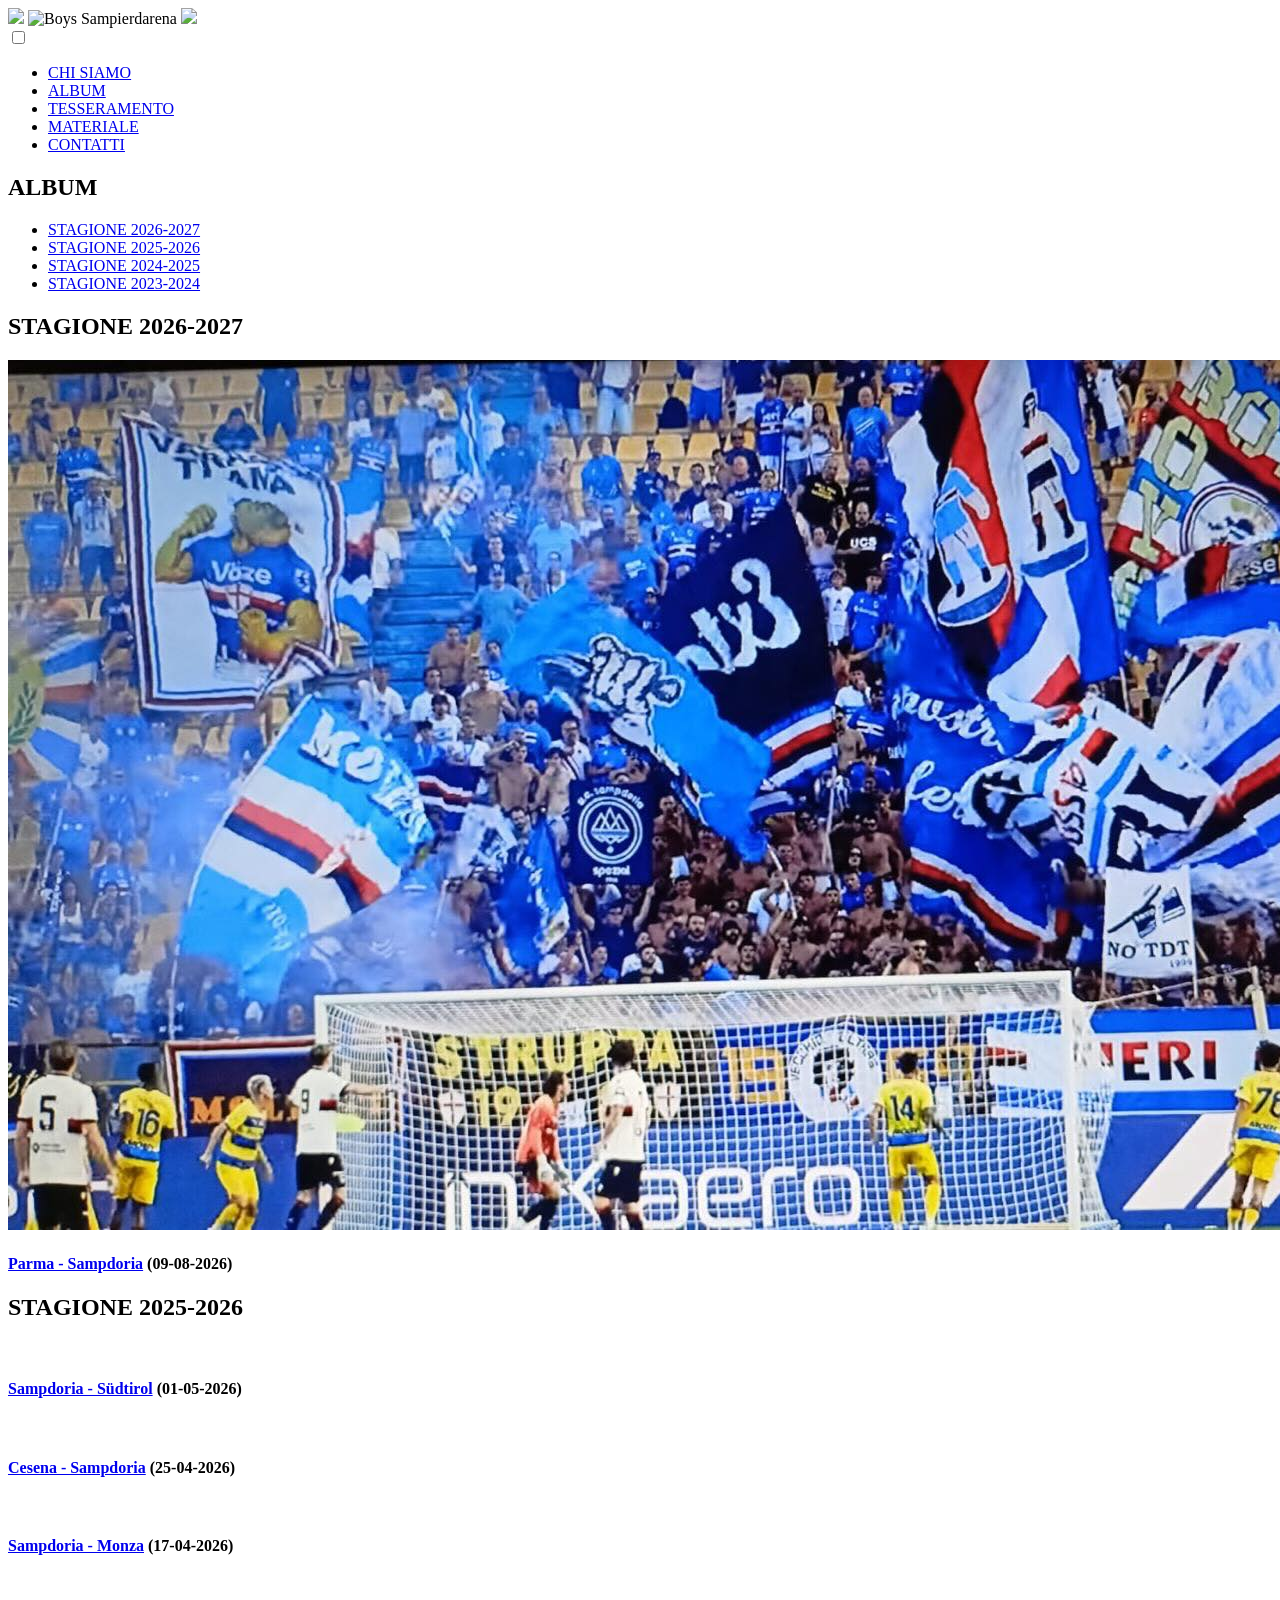
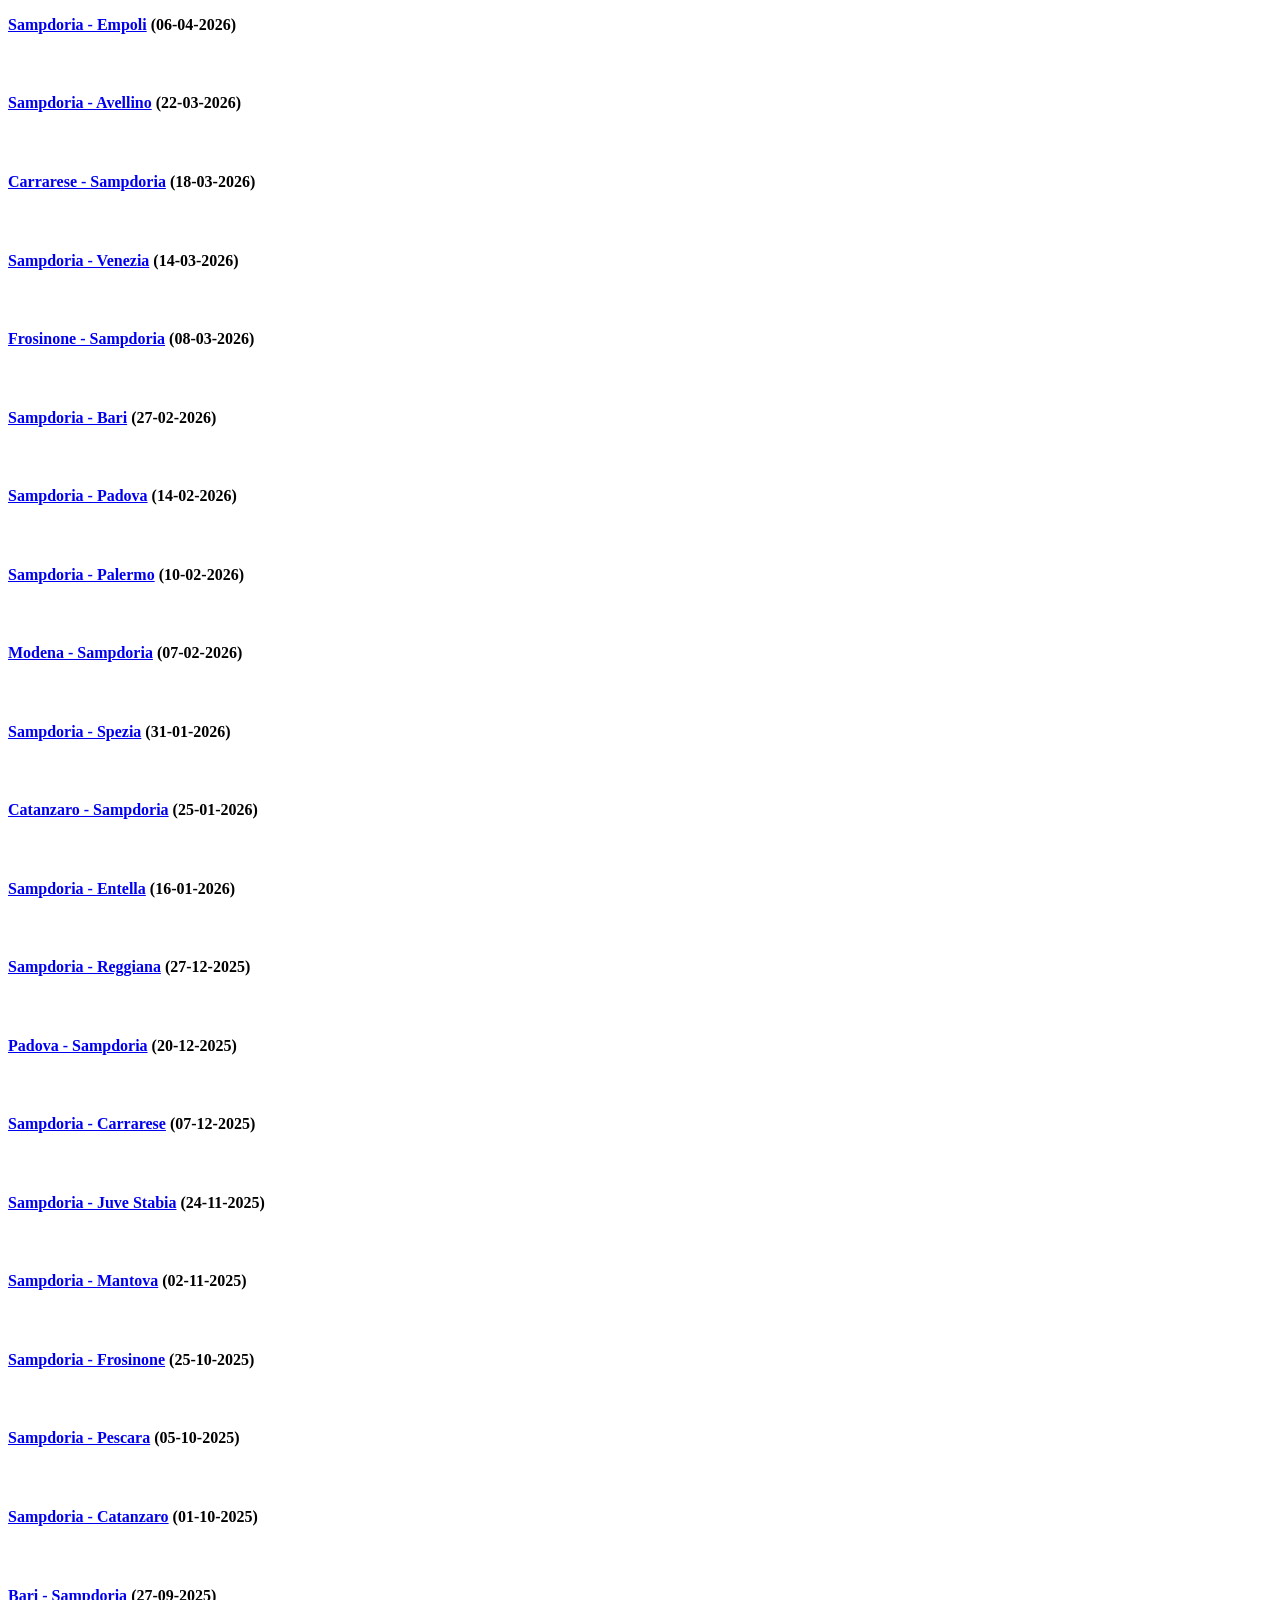
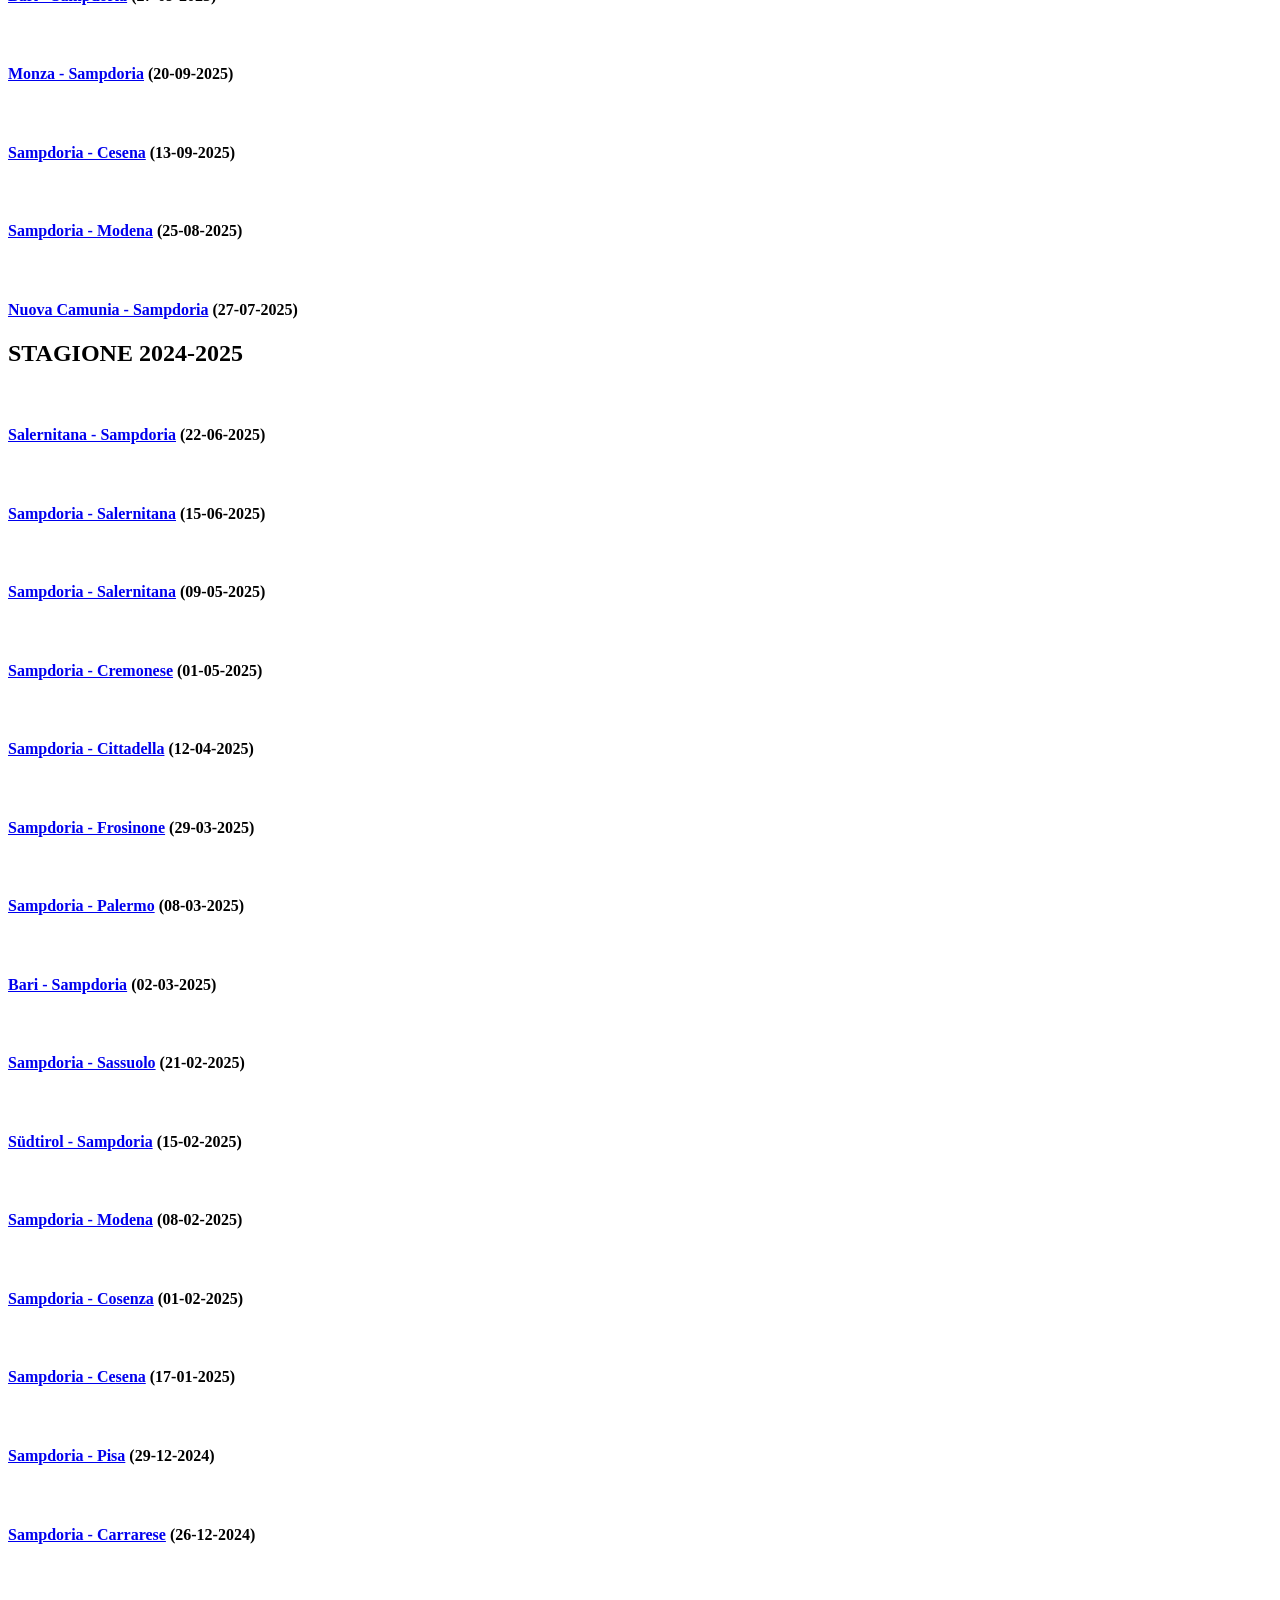
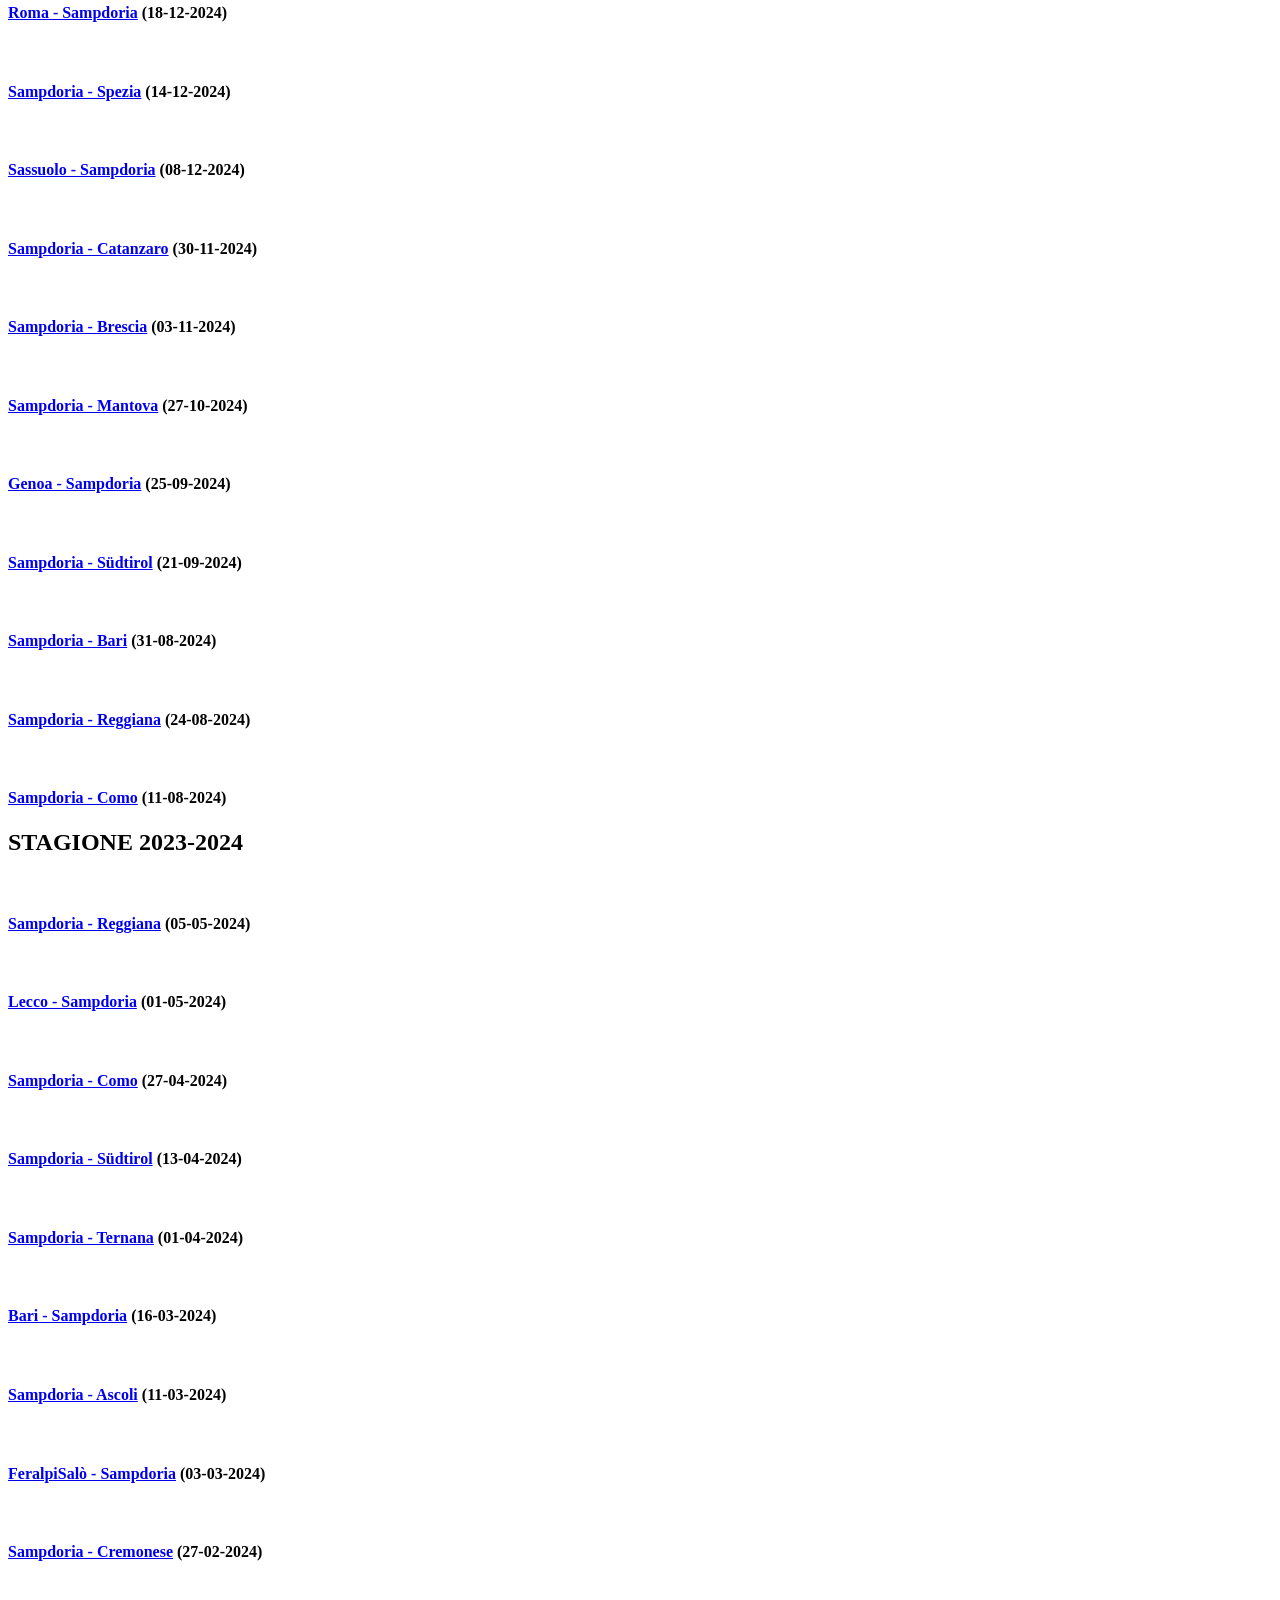
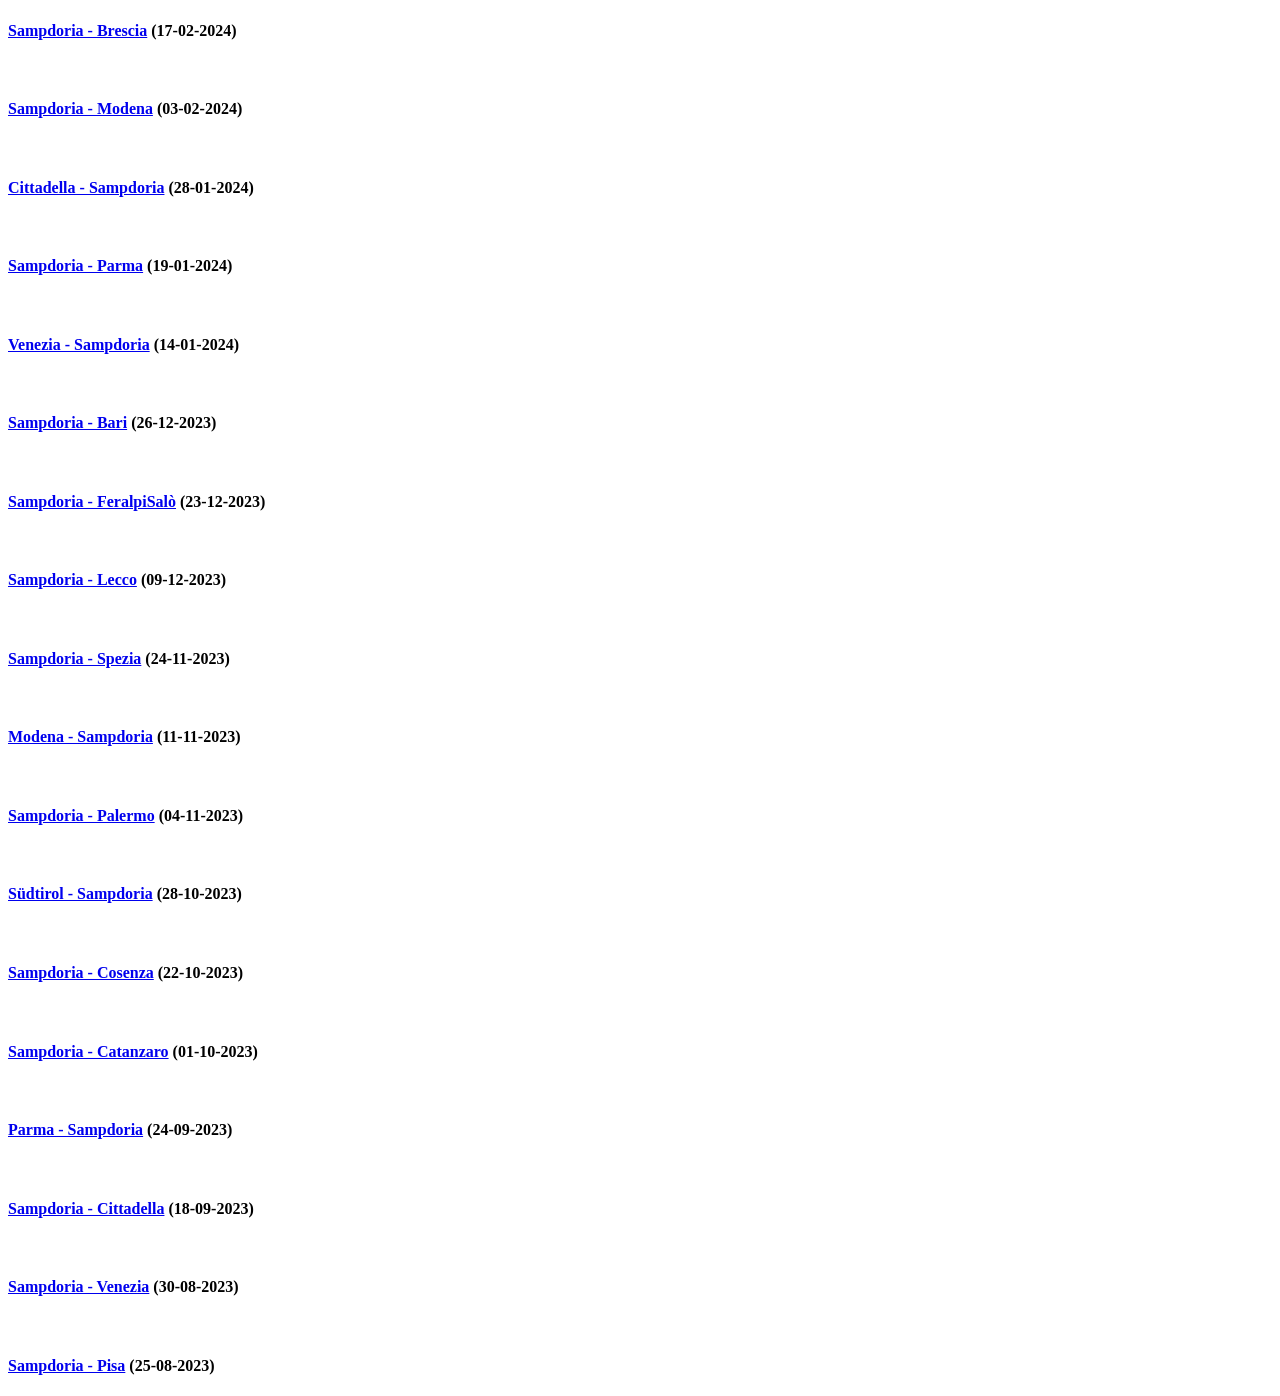
==== album.html @ f3820612 "refactor: caricata la partita del 09-08-2026" ====
<!doctype html>

<html lang="it">
  <head>
    <meta charset="UTF-8" />
    <meta name="viewport" content="width=device-width, initial-scale=1" />
    <link rel="shortcut icon" href="./assets/logo.png" type="image/png" />
    <title>Album - Boys Sampierdarena 2023</title>
    <link rel="stylesheet" href="./stylesheets/common.css" />
    <link rel="stylesheet" href="./stylesheets/album.css" />
    <script
      src="https://kit.fontawesome.com/bed256efa1.js"
      crossorigin="anonymous"
    ></script>
  </head>
  <body>
    <header>
      <img src="./assets/BO.png" />
      <img src="./assets/logo.png" alt="Boys Sampierdarena" />
      <img src="./assets/YS.png" />
    </header>

    <nav>
      <input type="checkbox" id="menu" />
      <label for="menu">
        <i class="fa-solid fa-bars"></i>
        <i class="fa-solid fa-xmark"></i>
      </label>
      <ul>
        <li><a href="index.html">CHI SIAMO</a></li>
        <li><a id="current" href="album.html">ALBUM</a></li>
        <li><a href="tesseramento.html">TESSERAMENTO</a></li>
        <li><a href="materiale.html">MATERIALE</a></li>
        <li><a href="contatti.html">CONTATTI</a></li>
      </ul>
    </nav>

    <section>
      <h1>ALBUM</h1>

      <ul>
        <li><a href="#2026-2027">STAGIONE 2026-2027</a></li>
        <li><a href="#2025-2026">STAGIONE 2025-2026</a></li>
        <li><a href="#2024-2025">STAGIONE 2024-2025</a></li>
        <li><a href="#2023-2024">STAGIONE 2023-2024</a></li>
      </ul>

      <div class="container" id="2026-2027">
        <h2>STAGIONE 2026-2027</h2>
        <div class="gallery">
          <div class="box">
            <a
              href="./assets/album/2026-2027/09-08-2026.jpg"
              rel="noopener noreferrer"
              target="_blank"
              ><img alt="" src="./assets/album/2026-2027/09-08-2026.jpg"
            /></a>
            <h4>
              <a
                href="https://www.instagram.com/p/Db5fG16izh3/"
                rel="noopener noreferrer"
                target="_blank"
                >Parma - Sampdoria</a
              >
              (09-08-2026)
            </h4>
          </div>
        </div>
      </div>

      <div class="container" id="2025-2026">
        <h2>STAGIONE 2025-2026</h2>
        <div class="gallery">
          <div class="box">
            <a
              href="./assets/album/2025-2026/01-05-2026.jpg"
              rel="noopener noreferrer"
              target="_blank"
              ><img alt="" src="./assets/album/2025-2026/01-05-2026.jpg"
            /></a>
            <h4>
              <a
                href="https://www.instagram.com/p/DX4DARHgk_I/?img_index=1"
                rel="noopener noreferrer"
                target="_blank"
                >Sampdoria - Südtirol</a
              >
              (01-05-2026)
            </h4>
          </div>
          <div class="box">
            <a
              href="./assets/album/2025-2026/25-04-2026.jpg"
              rel="noopener noreferrer"
              target="_blank"
              ><img alt="" src="./assets/album/2025-2026/25-04-2026.jpg"
            /></a>
            <h4>
              <a
                href="https://www.instagram.com/p/DXoyjrggnIL/?img_index=1"
                rel="noopener noreferrer"
                target="_blank"
                >Cesena - Sampdoria</a
              >
              (25-04-2026)
            </h4>
          </div>
          <div class="box">
            <a
              href="./assets/album/2025-2026/17-04-2026.jpg"
              rel="noopener noreferrer"
              target="_blank"
              ><img alt="" src="./assets/album/2025-2026/17-04-2026.jpg"
            /></a>
            <h4>
              <a
                href="https://www.instagram.com/p/DXZOJ0Tgh-U/"
                rel="noopener noreferrer"
                target="_blank"
                >Sampdoria - Monza</a
              >
              (17-04-2026)
            </h4>
          </div>
          <div class="box">
            <a
              href="./assets/album/2025-2026/06-04-2026.jpg"
              rel="noopener noreferrer"
              target="_blank"
              ><img alt="" src="./assets/album/2025-2026/06-04-2026.jpg"
            /></a>
            <h4>
              <a
                href="https://www.instagram.com/p/DW6haxwgsd3/?img_index=3"
                rel="noopener noreferrer"
                target="_blank"
                >Sampdoria - Empoli</a
              >
              (06-04-2026)
            </h4>
          </div>
          <div class="box">
            <a
              href="./assets/album/2025-2026/22-03-2026.jpg"
              rel="noopener noreferrer"
              target="_blank"
              ><img alt="" src="./assets/album/2025-2026/22-03-2026.jpg"
            /></a>
            <h4>
              <a
                href="https://www.instagram.com/p/DWZtNm_Ah8B/?img_index=4"
                rel="noopener noreferrer"
                target="_blank"
                >Sampdoria - Avellino</a
              >
              (22-03-2026)
            </h4>
          </div>
          <div class="box">
            <a
              href="./assets/album/2025-2026/18-03-2026.jpg"
              rel="noopener noreferrer"
              target="_blank"
              ><img alt="" src="./assets/album/2025-2026/18-03-2026.jpg"
            /></a>
            <h4>
              <a
                href="https://www.instagram.com/p/DWQwd-CAov1/"
                rel="noopener noreferrer"
                target="_blank"
                >Carrarese - Sampdoria</a
              >
              (18-03-2026)
            </h4>
          </div>
          <div class="box">
            <a
              href="./assets/album/2025-2026/14-03-2026.jpg"
              rel="noopener noreferrer"
              target="_blank"
              ><img alt="" src="./assets/album/2025-2026/14-03-2026.jpg"
            /></a>
            <h4>
              <a
                href="https://www.instagram.com/p/DWB4t0qAl-I/?img_index=2"
                rel="noopener noreferrer"
                target="_blank"
                >Sampdoria - Venezia</a
              >
              (14-03-2026)
            </h4>
          </div>
          <div class="box">
            <a
              href="./assets/album/2025-2026/08-03-2026.jpg"
              rel="noopener noreferrer"
              target="_blank"
              ><img alt="" src="./assets/album/2025-2026/08-03-2026.jpg"
            /></a>
            <h4>
              <a
                href="https://www.instagram.com/boys_sampierdarena/p/DVt4U-4Amx6/"
                rel="noopener noreferrer"
                target="_blank"
                >Frosinone - Sampdoria</a
              >
              (08-03-2026)
            </h4>
          </div>
          <div class="box">
            <a
              href="./assets/album/2025-2026/27-02-2026.jpg"
              rel="noopener noreferrer"
              target="_blank"
              ><img alt="" src="./assets/album/2025-2026/27-02-2026.jpg"
            /></a>
            <h4>
              <a
                href="https://www.instagram.com/boys_sampierdarena/p/DVds1H8ghVH/"
                rel="noopener noreferrer"
                target="_blank"
                >Sampdoria - Bari</a
              >
              (27-02-2026)
            </h4>
          </div>
          <div class="box">
            <a
              href="./assets/album/2025-2026/14-02-2026.jpg"
              rel="noopener noreferrer"
              target="_blank"
              ><img alt="" src="./assets/album/2025-2026/14-02-2026.jpg"
            /></a>
            <h4>
              <a
                href="https://www.instagram.com/p/DU236M0glsM/?img_index=4"
                rel="noopener noreferrer"
                target="_blank"
                >Sampdoria - Padova</a
              >
              (14-02-2026)
            </h4>
          </div>
          <div class="box">
            <a
              href="./assets/album/2025-2026/10-02-2026.jpg"
              rel="noopener noreferrer"
              target="_blank"
              ><img alt="" src="./assets/album/2025-2026/10-02-2026.jpg"
            /></a>
            <h4>
              <a
                href="https://www.instagram.com/p/DU0Y7YBAnmj/"
                rel="noopener noreferrer"
                target="_blank"
                >Sampdoria - Palermo</a
              >
              (10-02-2026)
            </h4>
          </div>
          <div class="box">
            <a
              href="./assets/album/2025-2026/07-02-2026.jpg"
              rel="noopener noreferrer"
              target="_blank"
              ><img alt="" src="./assets/album/2025-2026/07-02-2026.jpg"
            /></a>
            <h4>
              <a
                href="https://www.instagram.com/p/DUif71OAr27/?img_index=1"
                rel="noopener noreferrer"
                target="_blank"
                >Modena - Sampdoria</a
              >
              (07-02-2026)
            </h4>
          </div>
          <div class="box">
            <a
              href="./assets/album/2025-2026/31-01-2026.jpg"
              rel="noopener noreferrer"
              target="_blank"
              ><img alt="" src="./assets/album/2025-2026/31-01-2026.jpg"
            /></a>
            <h4>
              <a
                href="https://www.instagram.com/p/DUSnFEggqdf/?img_index=1"
                rel="noopener noreferrer"
                target="_blank"
                >Sampdoria - Spezia</a
              >
              (31-01-2026)
            </h4>
          </div>
          <div class="box">
            <a
              href="./assets/album/2025-2026/25-01-2026.jpg"
              rel="noopener noreferrer"
              target="_blank"
              ><img alt="" src="./assets/album/2025-2026/25-01-2026.jpg"
            /></a>
            <h4>
              <a
                href="https://www.instagram.com/p/DUDKRQFApPq/?img_index=2"
                rel="noopener noreferrer"
                target="_blank"
                >Catanzaro - Sampdoria</a
              >
              (25-01-2026)
            </h4>
          </div>
          <div class="box">
            <a
              href="./assets/album/2025-2026/16-01-2026.jpg"
              rel="noopener noreferrer"
              target="_blank"
              ><img alt="" src="./assets/album/2025-2026/16-01-2026.jpg"
            /></a>
            <h4>
              <a
                href="https://www.instagram.com/p/DT0Oqw_AtYJ/?img_index=1"
                rel="noopener noreferrer"
                target="_blank"
                >Sampdoria - Entella</a
              >
              (16-01-2026)
            </h4>
          </div>
          <div class="box">
            <a
              href="./assets/album/2025-2026/27-12-2025.jpg"
              rel="noopener noreferrer"
              target="_blank"
              ><img alt="" src="./assets/album/2025-2026/27-12-2025.jpg"
            /></a>
            <h4>
              <a
                href="https://www.instagram.com/p/DSz1Bdhgv2-/?img_index=3"
                rel="noopener noreferrer"
                target="_blank"
                >Sampdoria - Reggiana</a
              >
              (27-12-2025)
            </h4>
          </div>
          <div class="box">
            <a
              href="./assets/album/2025-2026/20-12-2025.jpg"
              rel="noopener noreferrer"
              target="_blank"
              ><img alt="" src="./assets/album/2025-2026/20-12-2025.jpg"
            /></a>
            <h4>
              <a
                href="https://www.instagram.com/p/DSk-rguApQw/?img_index=1"
                rel="noopener noreferrer"
                target="_blank"
                >Padova - Sampdoria</a
              >
              (20-12-2025)
            </h4>
          </div>
          <div class="box">
            <a
              href="./assets/album/2025-2026/07-12-2025.jpg"
              rel="noopener noreferrer"
              target="_blank"
              ><img alt="" src="./assets/album/2025-2026/07-12-2025.jpg"
            /></a>
            <h4>
              <a
                href="https://www.instagram.com/p/DSFfqR6AtgH/?img_index=3"
                rel="noopener noreferrer"
                target="_blank"
                >Sampdoria - Carrarese</a
              >
              (07-12-2025)
            </h4>
          </div>
          <div class="box">
            <a
              href="./assets/album/2025-2026/24-11-2025.jpg"
              rel="noopener noreferrer"
              target="_blank"
              ><img alt="" src="./assets/album/2025-2026/24-11-2025.jpg"
            /></a>
            <h4>
              <a
                href="https://www.instagram.com/p/DRiMuH2As_6/?img_index=1"
                rel="noopener noreferrer"
                target="_blank"
                >Sampdoria - Juve Stabia</a
              >
              (24-11-2025)
            </h4>
          </div>
          <div class="box">
            <a
              href="./assets/album/2025-2026/02-11-2025.jpg"
              rel="noopener noreferrer"
              target="_blank"
              ><img alt="" src="./assets/album/2025-2026/02-11-2025.jpg"
            /></a>
            <h4>
              <a
                href="https://www.instagram.com/p/DQowSJggoU4/?img_index=1"
                rel="noopener noreferrer"
                target="_blank"
                >Sampdoria - Mantova</a
              >
              (02-11-2025)
            </h4>
          </div>
          <div class="box">
            <a
              href="./assets/album/2025-2026/25-10-2025.jpg"
              rel="noopener noreferrer"
              target="_blank"
              ><img alt="" src="./assets/album/2025-2026/25-10-2025.jpg"
            /></a>
            <h4>
              <a
                href="https://www.instagram.com/p/DQRUmhFAmYn/?img_index=3"
                rel="noopener noreferrer"
                target="_blank"
                >Sampdoria - Frosinone</a
              >
              (25-10-2025)
            </h4>
          </div>
          <div class="box">
            <a
              href="./assets/album/2025-2026/05-10-2025.jpg"
              rel="noopener noreferrer"
              target="_blank"
              ><img alt="" src="./assets/album/2025-2026/05-10-2025.jpg"
            /></a>
            <h4>
              <a
                href="https://www.instagram.com/p/DPd8QjLgj0q/?img_index=1"
                rel="noopener noreferrer"
                target="_blank"
                >Sampdoria - Pescara</a
              >
              (05-10-2025)
            </h4>
          </div>
          <div class="box">
            <a
              href="./assets/album/2025-2026/01-10-2025.jpg"
              rel="noopener noreferrer"
              target="_blank"
              ><img alt="" src="./assets/album/2025-2026/01-10-2025.jpg"
            /></a>
            <h4>
              <a
                href="https://www.instagram.com/p/DPd8GukAlJL/?img_index=1"
                rel="noopener noreferrer"
                target="_blank"
                >Sampdoria - Catanzaro</a
              >
              (01-10-2025)
            </h4>
          </div>
          <div class="box">
            <a
              href="./assets/album/2025-2026/27-09-2025.jpg"
              rel="noopener noreferrer"
              target="_blank"
              ><img alt="" src="./assets/album/2025-2026/27-09-2025.jpg"
            /></a>
            <h4>
              <a
                href="https://www.instagram.com/p/DPOeatkAv0-/?img_index=2"
                rel="noopener noreferrer"
                target="_blank"
                >Bari - Sampdoria</a
              >
              (27-09-2025)
            </h4>
          </div>
          <div class="box">
            <a
              href="./assets/album/2025-2026/20-09-2025.jpg"
              rel="noopener noreferrer"
              target="_blank"
              ><img alt="" src="./assets/album/2025-2026/20-09-2025.jpg"
            /></a>
            <h4>
              <a
                href="https://www.instagram.com/p/DO_G6rYglCA/?img_index=1"
                rel="noopener noreferrer"
                target="_blank"
                >Monza - Sampdoria</a
              >
              (20-09-2025)
            </h4>
          </div>
          <div class="box">
            <a
              href="./assets/album/2025-2026/13-09-2025.jpg"
              rel="noopener noreferrer"
              target="_blank"
              ><img alt="" src="./assets/album/2025-2026/13-09-2025.jpg"
            /></a>
            <h4>
              <a
                href="https://www.instagram.com/p/DOqWA9IAr4P/?img_index=2"
                rel="noopener noreferrer"
                target="_blank"
                >Sampdoria - Cesena</a
              >
              (13-09-2025)
            </h4>
          </div>
          <div class="box">
            <a
              href="./assets/album/2025-2026/25-08-2025.jpg"
              rel="noopener noreferrer"
              target="_blank"
              ><img alt="" src="./assets/album/2025-2026/25-08-2025.jpg"
            /></a>
            <h4>
              <a
                href="https://www.instagram.com/p/DN5VSXcgrXe/?img_index=1"
                rel="noopener noreferrer"
                target="_blank"
                >Sampdoria - Modena</a
              >
              (25-08-2025)
            </h4>
          </div>
          <div class="box">
            <a
              href="./assets/album/2025-2026/27-07-2025.jpg"
              rel="noopener noreferrer"
              target="_blank"
              ><img alt="" src="./assets/album/2025-2026/27-07-2025.jpg"
            /></a>
            <h4>
              <a
                href="https://www.instagram.com/p/DMxkre2o-Of/"
                rel="noopener noreferrer"
                target="_blank"
                >Nuova Camunia - Sampdoria</a
              >
              (27-07-2025)
            </h4>
          </div>
        </div>
      </div>
      <div class="container" id="2024-2025">
        <h2>STAGIONE 2024-2025</h2>
        <div class="gallery">
          <div class="box">
            <a
              href="./assets/album/2024-2025/22-06-2025.jpg"
              rel="noopener noreferrer"
              target="_blank"
              ><img alt="" src="./assets/album/2024-2025/22-06-2025.jpg"
            /></a>
            <h4>
              <a
                href="https://www.instagram.com/p/DLSYWtsIcNj/?img_index=2"
                rel="noopener noreferrer"
                target="_blank"
                >Salernitana - Sampdoria</a
              >
              (22-06-2025)
            </h4>
          </div>
          <div class="box">
            <a
              href="./assets/album/2024-2025/15-06-2025.jpg"
              rel="noopener noreferrer"
              target="_blank"
              ><img alt="" src="./assets/album/2024-2025/15-06-2025.jpg"
            /></a>
            <h4>
              <a
                href="https://www.instagram.com/p/DLC7MfuIP3h/?img_index=1"
                rel="noopener noreferrer"
                target="_blank"
                >Sampdoria - Salernitana</a
              >
              (15-06-2025)
            </h4>
          </div>
          <div class="box">
            <a
              href="./assets/album/2024-2025/09-05-2025.jpg"
              rel="noopener noreferrer"
              target="_blank"
              ><img alt="" src="./assets/album/2024-2025/09-05-2025.jpg"
            /></a>
            <h4>
              <a
                href="https://www.instagram.com/p/DJg-Umqoezc/?img_index=2"
                rel="noopener noreferrer"
                target="_blank"
                >Sampdoria - Salernitana</a
              >
              (09-05-2025)
            </h4>
          </div>
          <div class="box">
            <a
              href="./assets/album/2024-2025/01-05-2025.jpg"
              rel="noopener noreferrer"
              target="_blank"
              ><img alt="" src="./assets/album/2024-2025/01-05-2025.jpg"
            /></a>
            <h4>
              <a
                href="https://www.instagram.com/p/DJPiGEiIL6r/?img_index=2"
                rel="noopener noreferrer"
                target="_blank"
                >Sampdoria - Cremonese</a
              >
              (01-05-2025)
            </h4>
          </div>
          <div class="box">
            <a
              href="./assets/album/2024-2025/12-04-2025.jpg"
              rel="noopener noreferrer"
              target="_blank"
              ><img alt="" src="./assets/album/2024-2025/12-04-2025.jpg"
            /></a>
            <h4>
              <a
                href="https://www.instagram.com/p/DIbTuuNoMio/?img_index=3"
                rel="noopener noreferrer"
                target="_blank"
                >Sampdoria - Cittadella</a
              >
              (12-04-2025)
            </h4>
          </div>
          <div class="box">
            <a
              href="./assets/album/2024-2025/29-03-2025.jpg"
              rel="noopener noreferrer"
              target="_blank"
              ><img alt="" src="./assets/album/2024-2025/29-03-2025.jpg"
            /></a>
            <h4>
              <a
                href="https://www.instagram.com/p/DIBoAz1Io4x/"
                rel="noopener noreferrer"
                target="_blank"
                >Sampdoria - Frosinone</a
              >
              (29-03-2025)
            </h4>
          </div>
          <div class="box">
            <a
              href="./assets/album/2024-2025/08-03-2025.jpg"
              rel="noopener noreferrer"
              target="_blank"
              ><img alt="" src="./assets/album/2024-2025/08-03-2025.jpg"
            /></a>
            <h4>
              <a
                href="https://www.instagram.com/p/DHCIjMyo_x_/?img_index=1"
                rel="noopener noreferrer"
                target="_blank"
                >Sampdoria - Palermo</a
              >
              (08-03-2025)
            </h4>
          </div>
          <div class="box">
            <a
              href="./assets/album/2024-2025/02-03-2025.jpg"
              rel="noopener noreferrer"
              target="_blank"
              ><img alt="" src="./assets/album/2024-2025/02-03-2025.jpg"
            /></a>
            <h4>
              <a
                href="https://www.instagram.com/p/DGx2XZ7MtQx/?img_index=3"
                rel="noopener noreferrer"
                target="_blank"
                >Bari - Sampdoria</a
              >
              (02-03-2025)
            </h4>
          </div>
          <div class="box">
            <a
              href="./assets/album/2024-2025/21-02-2025.jpg"
              rel="noopener noreferrer"
              target="_blank"
              ><img alt="" src="./assets/album/2024-2025/21-02-2025.jpg"
            /></a>
            <h4>
              <a
                href="https://www.instagram.com/p/DGicZ5hIdZx/?img_index=1"
                rel="noopener noreferrer"
                target="_blank"
                >Sampdoria - Sassuolo</a
              >
              (21-02-2025)
            </h4>
          </div>
          <div class="box">
            <a
              href="./assets/album/2024-2025/15-02-2025.jpg"
              rel="noopener noreferrer"
              target="_blank"
              ><img alt="" src="./assets/album/2024-2025/15-02-2025.jpg"
            /></a>
            <h4>
              <a
                href="https://www.instagram.com/p/DGLLQHtI_ug/?img_index=1"
                rel="noopener noreferrer"
                target="_blank"
                >Südtirol - Sampdoria</a
              >
              (15-02-2025)
            </h4>
          </div>
          <div class="box">
            <a
              href="./assets/album/2024-2025/08-02-2025.jpg"
              rel="noopener noreferrer"
              target="_blank"
              ><img alt="" src="./assets/album/2024-2025/08-02-2025.jpg"
            /></a>
            <h4>
              <a
                href="https://www.instagram.com/p/DF48yePo5Jz/?img_index=1"
                rel="noopener noreferrer"
                target="_blank"
                >Sampdoria - Modena</a
              >
              (08-02-2025)
            </h4>
          </div>
          <div class="box">
            <a
              href="./assets/album/2024-2025/01-02-2025.jpg"
              rel="noopener noreferrer"
              target="_blank"
              ><img alt="" src="./assets/album/2024-2025/01-02-2025.jpg"
            /></a>
            <h4>
              <a
                href="https://www.instagram.com/p/DFlc0Xdodvm/?img_index=1"
                rel="noopener noreferrer"
                target="_blank"
                >Sampdoria - Cosenza</a
              >
              (01-02-2025)
            </h4>
          </div>
          <div class="box">
            <a
              href="./assets/album/2024-2025/17-01-2025.jpg"
              rel="noopener noreferrer"
              target="_blank"
              ><img alt="" src="./assets/album/2024-2025/17-01-2025.jpg"
            /></a>
            <h4>
              <a
                href="https://www.instagram.com/p/DFIsHP5oQgM/?img_index=1"
                rel="noopener noreferrer"
                target="_blank"
                >Sampdoria - Cesena</a
              >
              (17-01-2025)
            </h4>
          </div>
          <div class="box">
            <a
              href="./assets/album/2024-2025/29-12-2024.jpg"
              rel="noopener noreferrer"
              target="_blank"
              ><img alt="" src="./assets/album/2024-2025/29-12-2024.jpg"
            /></a>
            <h4>
              <a
                href="https://www.instagram.com/p/DEVwXb2olGD/?img_index=2"
                rel="noopener noreferrer"
                target="_blank"
                >Sampdoria - Pisa</a
              >
              (29-12-2024)
            </h4>
          </div>
          <div class="box">
            <a
              href="./assets/album/2024-2025/26-12-2024.jpg"
              rel="noopener noreferrer"
              target="_blank"
              ><img alt="" src="./assets/album/2024-2025/26-12-2024.jpg"
            /></a>
            <h4>
              <a
                href="https://www.instagram.com/p/DEHuJSFIeup/?img_index=3"
                rel="noopener noreferrer"
                target="_blank"
                >Sampdoria - Carrarese</a
              >
              (26-12-2024)
            </h4>
          </div>
          <div class="box">
            <a
              href="./assets/album/2024-2025/18-12-2024.jpg"
              rel="noopener noreferrer"
              target="_blank"
              ><img alt="" src="./assets/album/2024-2025/18-12-2024.jpg"
            /></a>
            <h4>
              <a
                href="https://www.instagram.com/p/DDxWzz2Iam8/?img_index=1"
                rel="noopener noreferrer"
                target="_blank"
                >Roma - Sampdoria</a
              >
              (18-12-2024)
            </h4>
          </div>
          <div class="box">
            <a
              href="./assets/album/2024-2025/14-12-2024.jpg"
              rel="noopener noreferrer"
              target="_blank"
              ><img alt="" src="./assets/album/2024-2025/14-12-2024.jpg"
            /></a>
            <h4>
              <a
                href="https://www.instagram.com/p/DDpXQCqIrPO/?img_index=1"
                rel="noopener noreferrer"
                target="_blank"
                >Sampdoria - Spezia</a
              >
              (14-12-2024)
            </h4>
          </div>
          <div class="box">
            <a
              href="./assets/album/2024-2025/08-12-2024.jpg"
              rel="noopener noreferrer"
              target="_blank"
              ><img alt="" src="./assets/album/2024-2025/08-12-2024.jpg"
            /></a>
            <h4>
              <a
                href="https://www.instagram.com/p/DDZVahtoqXK/?img_index=3"
                rel="noopener noreferrer"
                target="_blank"
                >Sassuolo - Sampdoria</a
              >
              (08-12-2024)
            </h4>
          </div>
          <div class="box">
            <a
              href="./assets/album/2024-2025/30-11-2024.jpg"
              rel="noopener noreferrer"
              target="_blank"
              ><img alt="" src="./assets/album/2024-2025/30-11-2024.jpg"
            /></a>
            <h4>
              <a
                href="https://www.instagram.com/p/DDDEaueorDP/?img_index=1"
                rel="noopener noreferrer"
                target="_blank"
                >Sampdoria - Catanzaro</a
              >
              (30-11-2024)
            </h4>
          </div>
          <div class="box">
            <a
              href="./assets/album/2024-2025/03-11-2024.jpg"
              rel="noopener noreferrer"
              target="_blank"
              ><img alt="" src="./assets/album/2024-2025/03-11-2024.jpg"
            /></a>
            <h4>
              <a
                href="https://www.instagram.com/p/DCABIL6II3J/?img_index=1"
                rel="noopener noreferrer"
                target="_blank"
                >Sampdoria - Brescia</a
              >
              (03-11-2024)
            </h4>
          </div>
          <div class="box">
            <a
              href="./assets/album/2024-2025/27-10-2024.jpg"
              rel="noopener noreferrer"
              target="_blank"
              ><img alt="" src="./assets/album/2024-2025/27-10-2024.jpg"
            /></a>
            <h4>
              <a
                href="https://www.instagram.com/p/DBtV2vxIjIl/?img_index=3"
                rel="noopener noreferrer"
                target="_blank"
                >Sampdoria - Mantova</a
              >
              (27-10-2024)
            </h4>
          </div>
          <div class="box">
            <a
              href="./assets/album/2024-2025/25-09-2024.jpg"
              rel="noopener noreferrer"
              target="_blank"
              ><img alt="" src="./assets/album/2024-2025/25-09-2024.jpg"
            /></a>
            <h4>
              <a
                href="https://www.instagram.com/p/DAeRbdmoNDd/?img_index=2"
                rel="noopener noreferrer"
                target="_blank"
                >Genoa - Sampdoria</a
              >
              (25-09-2024)
            </h4>
          </div>
          <div class="box">
            <a
              href="./assets/album/2024-2025/21-09-2024.jpg"
              rel="noopener noreferrer"
              target="_blank"
              ><img alt="" src="./assets/album/2024-2025/21-09-2024.jpg"
            /></a>
            <h4>
              <a
                href="https://www.instagram.com/p/DAOveUxIwi_/?img_index=1"
                rel="noopener noreferrer"
                target="_blank"
                >Sampdoria - Südtirol</a
              >
              (21-09-2024)
            </h4>
          </div>
          <div class="box">
            <a
              href="./assets/album/2024-2025/31-08-2024.jpg"
              rel="noopener noreferrer"
              target="_blank"
              ><img alt="" src="./assets/album/2024-2025/31-08-2024.jpg"
            /></a>
            <h4>
              <a
                href="https://www.instagram.com/p/C_ad8u2ICGv/?img_index=3"
                rel="noopener noreferrer"
                target="_blank"
                >Sampdoria - Bari</a
              >
              (31-08-2024)
            </h4>
          </div>
          <div class="box">
            <a
              href="./assets/album/2024-2025/24-08-2024.jpg"
              rel="noopener noreferrer"
              target="_blank"
              ><img alt="" src="./assets/album/2024-2025/24-08-2024.jpg"
            /></a>
            <h4>
              <a
                href="https://www.instagram.com/p/C_GMIuKI65p/?img_index=4"
                rel="noopener noreferrer"
                target="_blank"
                >Sampdoria - Reggiana</a
              >
              (24-08-2024)
            </h4>
          </div>
          <div class="box">
            <a
              href="./assets/album/2024-2025/11-08-2024.jpg"
              rel="noopener noreferrer"
              target="_blank"
              ><img alt="" src="./assets/album/2024-2025/11-08-2024.jpg"
            /></a>
            <h4>
              <a
                href="https://www.instagram.com/p/C-kyJPSI1EY/?img_index=2"
                rel="noopener noreferrer"
                target="_blank"
                >Sampdoria - Como</a
              >
              (11-08-2024)
            </h4>
          </div>
        </div>
      </div>
      <div class="container" id="2023-2024">
        <h2>STAGIONE 2023-2024</h2>
        <div class="gallery">
          <div class="box">
            <a
              href="./assets/album/2023-2024/05-05-2024.jpg"
              rel="noopener noreferrer"
              target="_blank"
              ><img alt="" src="./assets/album/2023-2024/05-05-2024.jpg"
            /></a>
            <h4>
              <a
                href="https://www.instagram.com/p/C6qvfZnISRR/?img_index=1"
                rel="noopener noreferrer"
                target="_blank"
                >Sampdoria - Reggiana</a
              >
              (05-05-2024)
            </h4>
          </div>
          <div class="box">
            <a
              href="./assets/album/2023-2024/01-05-2024.png"
              rel="noopener noreferrer"
              target="_blank"
              ><img alt="" src="./assets/album/2023-2024/01-05-2024.png"
            /></a>
            <h4>
              <a
                href="https://www.instagram.com/p/C6dwxQ7oMw1/"
                rel="noopener noreferrer"
                target="_blank"
                >Lecco - Sampdoria</a
              >
              (01-05-2024)
            </h4>
          </div>
          <div class="box">
            <a
              href="./assets/album/2023-2024/27-04-2024.jpg"
              rel="noopener noreferrer"
              target="_blank"
              ><img alt="" src="./assets/album/2023-2024/27-04-2024.jpg"
            /></a>
            <h4>
              <a
                href="https://www.instagram.com/p/C6TIooSIdAW/?img_index=2"
                rel="noopener noreferrer"
                target="_blank"
                >Sampdoria - Como</a
              >
              (27-04-2024)
            </h4>
          </div>
          <div class="box">
            <a
              href="./assets/album/2023-2024/13-04-2024.jpg"
              rel="noopener noreferrer"
              target="_blank"
              ><img alt="" src="./assets/album/2023-2024/13-04-2024.jpg"
            /></a>
            <h4>
              <a
                href="https://www.instagram.com/p/C5yS2CiIDhQ/?img_index=1"
                rel="noopener noreferrer"
                target="_blank"
                >Sampdoria - Südtirol</a
              >
              (13-04-2024)
            </h4>
          </div>
          <div class="box">
            <a
              href="./assets/album/2023-2024/01-04-2024.jpg"
              rel="noopener noreferrer"
              target="_blank"
              ><img alt="" src="./assets/album/2023-2024/01-04-2024.jpg"
            /></a>
            <h4>
              <a
                href="https://www.instagram.com/p/C5VanZpI6xO/?img_index=1"
                rel="noopener noreferrer"
                target="_blank"
                >Sampdoria - Ternana</a
              >
              (01-04-2024)
            </h4>
          </div>
          <div class="box">
            <a
              href="./assets/album/2023-2024/16-03-2024.jpg"
              rel="noopener noreferrer"
              target="_blank"
              ><img alt="" src="./assets/album/2023-2024/16-03-2024.jpg"
            /></a>
            <h4>
              <a
                href="https://www.instagram.com/p/C4pl83-oIh6/?img_index=1"
                rel="noopener noreferrer"
                target="_blank"
                >Bari - Sampdoria</a
              >
              (16-03-2024)
            </h4>
          </div>
          <div class="box">
            <a
              href="./assets/album/2023-2024/11-03-2024.jpg"
              rel="noopener noreferrer"
              target="_blank"
              ><img alt="" src="./assets/album/2023-2024/11-03-2024.jpg"
            /></a>
            <h4>
              <a
                href="https://www.instagram.com/p/C4cth4MIPDv/?img_index=1"
                rel="noopener noreferrer"
                target="_blank"
                >Sampdoria - Ascoli</a
              >
              (11-03-2024)
            </h4>
          </div>
          <div class="box">
            <a
              href="./assets/album/2023-2024/03-03-2024.jpg"
              rel="noopener noreferrer"
              target="_blank"
              ><img alt="" src="./assets/album/2023-2024/03-03-2024.jpg"
            /></a>
            <h4>
              <a
                href="https://www.instagram.com/p/C4IRAxIoSmS/?img_index=1"
                rel="noopener noreferrer"
                target="_blank"
                >FeralpiSalò - Sampdoria</a
              >
              (03-03-2024)
            </h4>
          </div>
          <div class="box">
            <a
              href="./assets/album/2023-2024/27-02-2024.png"
              rel="noopener noreferrer"
              target="_blank"
              ><img alt="" src="./assets/album/2023-2024/27-02-2024.png"
            /></a>
            <h4>
              <a
                href="https://www.instagram.com/p/C35RaNZIK_0/"
                rel="noopener noreferrer"
                target="_blank"
                >Sampdoria - Cremonese</a
              >
              (27-02-2024)
            </h4>
          </div>
          <div class="box">
            <a
              href="./assets/album/2023-2024/17-02-2024.jpg"
              rel="noopener noreferrer"
              target="_blank"
              ><img alt="" src="./assets/album/2023-2024/17-02-2024.jpg"
            /></a>
            <h4>
              <a
                href="https://www.instagram.com/p/C3iGli8ILcv/?img_index=2"
                rel="noopener noreferrer"
                target="_blank"
                >Sampdoria - Brescia</a
              >
              (17-02-2024)
            </h4>
          </div>
          <div class="box">
            <a
              href="./assets/album/2023-2024/03-02-2024.jpg"
              rel="noopener noreferrer"
              target="_blank"
              ><img alt="" src="./assets/album/2023-2024/03-02-2024.jpg"
            /></a>
            <h4>
              <a
                href="https://www.instagram.com/p/C279QDMohyp/?img_index=1"
                rel="noopener noreferrer"
                target="_blank"
                >Sampdoria - Modena</a
              >
              (03-02-2024)
            </h4>
          </div>
          <div class="box">
            <a
              href="./assets/album/2023-2024/28-01-2024.jpg"
              rel="noopener noreferrer"
              target="_blank"
              ><img alt="" src="./assets/album/2023-2024/28-01-2024.jpg"
            /></a>
            <h4>
              <a
                href="https://www.instagram.com/p/DF48yePo5Jz/?img_index=1"
                rel="noopener noreferrer"
                target="_blank"
                >Cittadella - Sampdoria</a
              >
              (28-01-2024)
            </h4>
          </div>
          <div class="box">
            <a
              href="./assets/album/2023-2024/19-01-2024.jpg"
              rel="noopener noreferrer"
              target="_blank"
              ><img alt="" src="./assets/album/2023-2024/19-01-2024.jpg"
            /></a>
            <h4>
              <a
                href="https://www.instagram.com/p/C2Uwlifo1r5/?img_index=1"
                rel="noopener noreferrer"
                target="_blank"
                >Sampdoria - Parma</a
              >
              (19-01-2024)
            </h4>
          </div>
          <div class="box">
            <a
              href="./assets/album/2023-2024/14-01-2024.jpg"
              rel="noopener noreferrer"
              target="_blank"
              ><img alt="" src="./assets/album/2023-2024/14-01-2024.jpg"
            /></a>
            <h4>
              <a
                href="https://www.instagram.com/p/C2HljhVonBp/?img_index=1"
                rel="noopener noreferrer"
                target="_blank"
                >Venezia - Sampdoria</a
              >
              (14-01-2024)
            </h4>
          </div>
          <div class="box">
            <a
              href="./assets/album/2023-2024/26-12-2023.jpg"
              rel="noopener noreferrer"
              target="_blank"
              ><img alt="" src="./assets/album/2023-2024/26-12-2023.jpg"
            /></a>
            <h4>
              <a
                href="https://www.instagram.com/p/C1XWOBMoPm4/?img_index=4"
                rel="noopener noreferrer"
                target="_blank"
                >Sampdoria - Bari</a
              >
              (26-12-2023)
            </h4>
          </div>
          <div class="box">
            <a
              href="./assets/album/2023-2024/23-12-2023.jpg"
              rel="noopener noreferrer"
              target="_blank"
              ><img alt="" src="./assets/album/2023-2024/23-12-2023.jpg"
            /></a>
            <h4>
              <a
                href="https://www.instagram.com/p/C1OoUHyogdg/?img_index=2"
                rel="noopener noreferrer"
                target="_blank"
                >Sampdoria - FeralpiSalò</a
              >
              (23-12-2023)
            </h4>
          </div>
          <div class="box">
            <a
              href="./assets/album/2023-2024/09-12-2023.jpg"
              rel="noopener noreferrer"
              target="_blank"
              ><img alt="" src="./assets/album/2023-2024/09-12-2023.jpg"
            /></a>
            <h4>
              <a
                href="https://www.instagram.com/p/C0rIzbJoJWP/?img_index=5"
                rel="noopener noreferrer"
                target="_blank"
                >Sampdoria - Lecco</a
              >
              (09-12-2023)
            </h4>
          </div>
          <div class="box">
            <a
              href="./assets/album/2023-2024/24-11-2023.jpg"
              rel="noopener noreferrer"
              target="_blank"
              ><img alt="" src="./assets/album/2023-2024/24-11-2023.jpg"
            /></a>
            <h4>
              <a
                href="https://www.instagram.com/p/C0EllopIgzM/?img_index=1"
                rel="noopener noreferrer"
                target="_blank"
                >Sampdoria - Spezia</a
              >
              (24-11-2023)
            </h4>
          </div>
          <div class="box">
            <a
              href="./assets/album/2023-2024/11-11-2023.jpg"
              rel="noopener noreferrer"
              target="_blank"
              ><img alt="" src="./assets/album/2023-2024/11-11-2023.jpg"
            /></a>
            <h4>
              <a
                href="https://www.instagram.com/p/CzjFvRWI90F/?img_index=2"
                rel="noopener noreferrer"
                target="_blank"
                >Modena - Sampdoria</a
              >
              (11-11-2023)
            </h4>
          </div>
          <div class="box">
            <a
              href="./assets/album/2023-2024/04-11-2023.jpg"
              rel="noopener noreferrer"
              target="_blank"
              ><img alt="" src="./assets/album/2023-2024/04-11-2023.jpg"
            /></a>
            <h4>
              <a
                href="https://www.instagram.com/p/CzQ7sMMomK_/?img_index=1"
                rel="noopener noreferrer"
                target="_blank"
                >Sampdoria - Palermo</a
              >
              (04-11-2023)
            </h4>
          </div>
          <div class="box">
            <a
              href="./assets/album/2023-2024/28-10-2023.jpg"
              rel="noopener noreferrer"
              target="_blank"
              ><img alt="" src="./assets/album/2023-2024/28-10-2023.jpg"
            /></a>
            <h4>
              <a
                href="https://www.instagram.com/p/Cy8q1IYIdtf/?img_index=1"
                rel="noopener noreferrer"
                target="_blank"
                >Südtirol - Sampdoria</a
              >
              (28-10-2023)
            </h4>
          </div>
          <div class="box">
            <a
              href="./assets/album/2023-2024/22-10-2023.jpg"
              rel="noopener noreferrer"
              target="_blank"
              ><img alt="" src="./assets/album/2023-2024/22-10-2023.jpg"
            /></a>
            <h4>
              <a
                href="https://www.instagram.com/p/CyxXl6soJcw/?img_index=2"
                rel="noopener noreferrer"
                target="_blank"
                >Sampdoria - Cosenza</a
              >
              (22-10-2023)
            </h4>
          </div>
          <div class="box">
            <a
              href="./assets/album/2023-2024/01-10-2023.jpg"
              rel="noopener noreferrer"
              target="_blank"
              ><img alt="" src="./assets/album/2023-2024/01-10-2023.jpg"
            /></a>
            <h4>
              <a
                href="https://www.instagram.com/p/Cx8Sic7oeHb/?img_index=1"
                rel="noopener noreferrer"
                target="_blank"
                >Sampdoria - Catanzaro</a
              >
              (01-10-2023)
            </h4>
          </div>
          <div class="box">
            <a
              href="./assets/album/2023-2024/24-09-2023.jpg"
              rel="noopener noreferrer"
              target="_blank"
              ><img alt="" src="./assets/album/2023-2024/24-09-2023.jpg"
            /></a>
            <h4>
              <a
                href="https://www.instagram.com/p/Cxm2fgjIGWE/?img_index=1"
                rel="noopener noreferrer"
                target="_blank"
                >Parma - Sampdoria</a
              >
              (24-09-2023)
            </h4>
          </div>
          <div class="box">
            <a
              href="./assets/album/2023-2024/18-09-2023.jpg"
              rel="noopener noreferrer"
              target="_blank"
              ><img alt="" src="./assets/album/2023-2024/18-09-2023.jpg"
            /></a>
            <h4>
              <a
                href="https://www.instagram.com/p/CxXzhF5L2I3/?img_index=1"
                rel="noopener noreferrer"
                target="_blank"
                >Sampdoria - Cittadella</a
              >
              (18-09-2023)
            </h4>
          </div>
          <div class="box">
            <a
              href="./assets/album/2023-2024/30-08-2023.jpg"
              rel="noopener noreferrer"
              target="_blank"
              ><img alt="" src="./assets/album/2023-2024/30-08-2023.jpg"
            /></a>
            <h4>
              <a
                href="https://www.instagram.com/p/CwphcoUIaZH/?img_index=3"
                rel="noopener noreferrer"
                target="_blank"
                >Sampdoria - Venezia</a
              >
              (30-08-2023)
            </h4>
          </div>
          <div class="box" id="25-08-2023">
            <a
              href="./assets/album/2023-2024/25-08-2023.jpg"
              rel="noopener noreferrer"
              target="_blank"
              ><img alt="" src="./assets/album/2023-2024/25-08-2023.jpg"
            /></a>
            <h4>
              <a
                href="https://www.instagram.com/p/Cwa5fs0oS1u/?img_index=1"
                rel="noopener noreferrer"
                target="_blank"
                >Sampdoria - Pisa</a
              >
              (25-08-2023)
            </h4>
          </div>
        </div>
      </div>
    </section>
  </body>
</html>
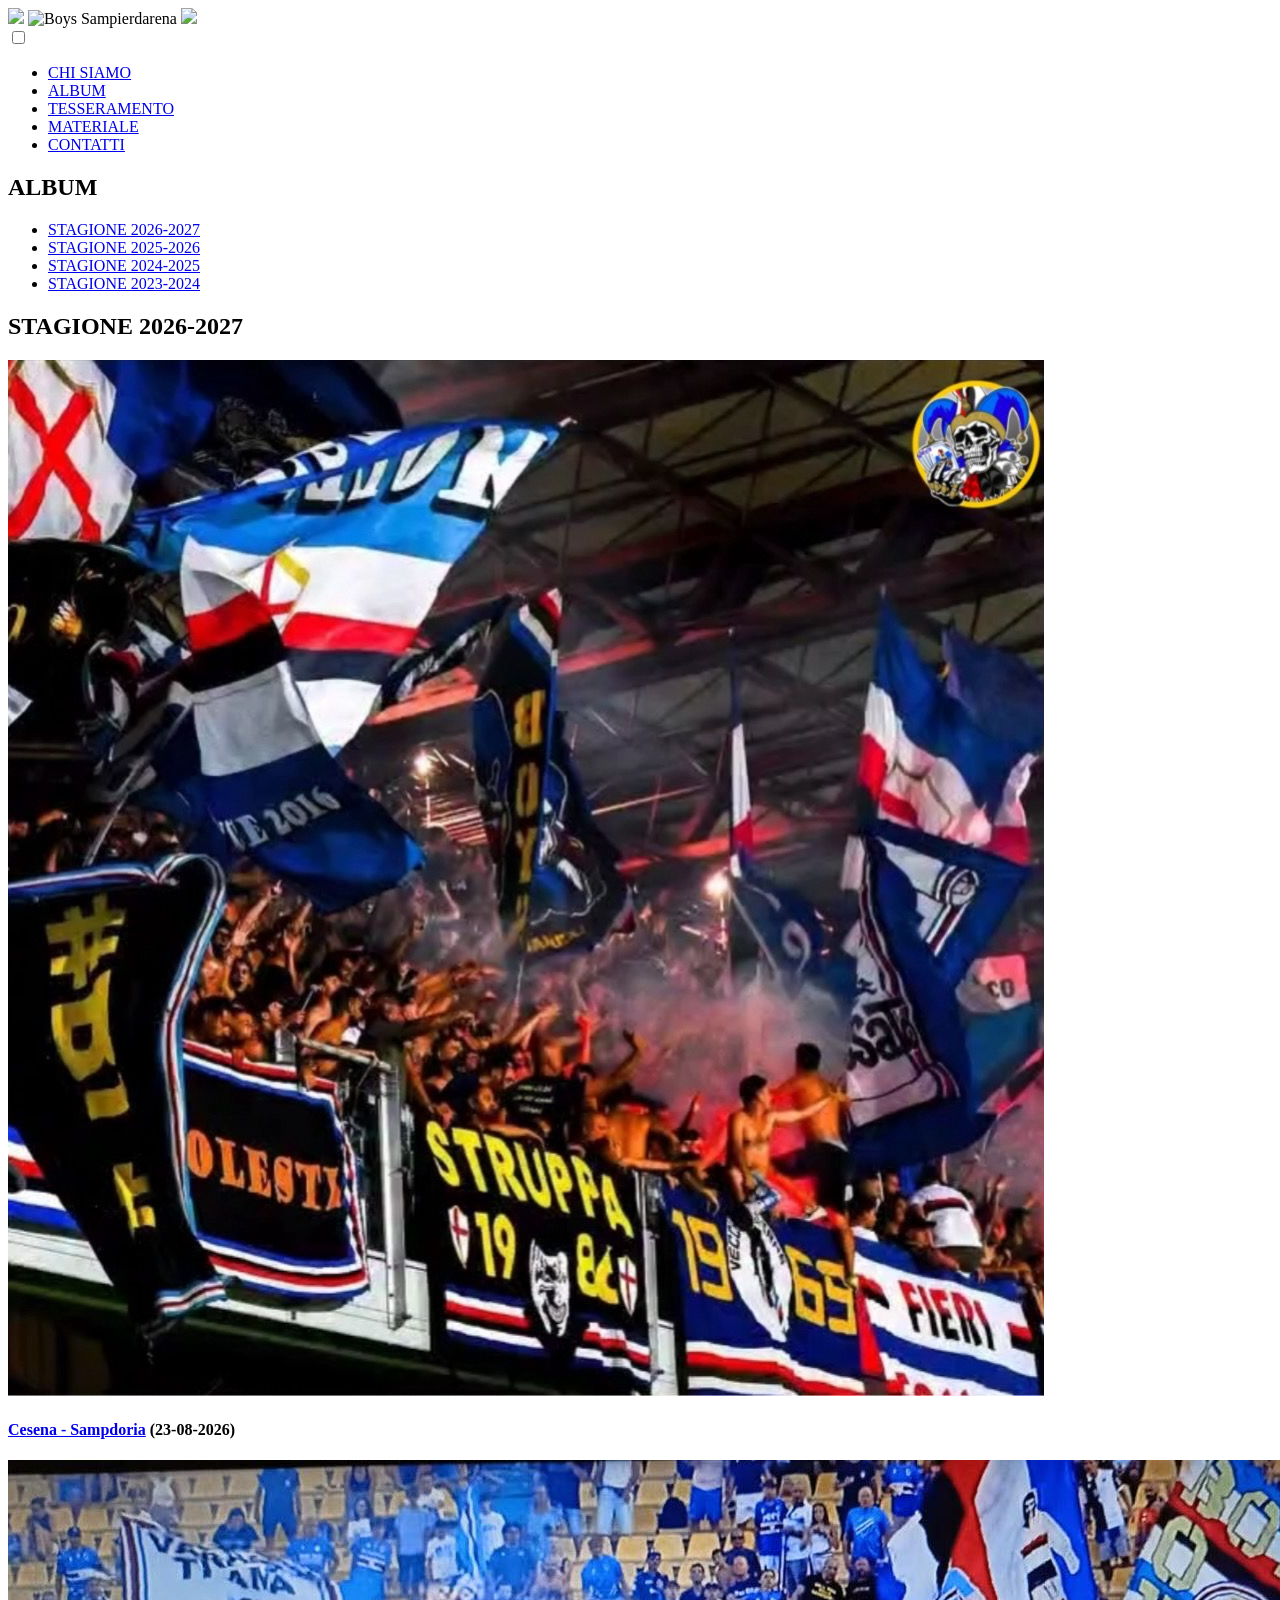
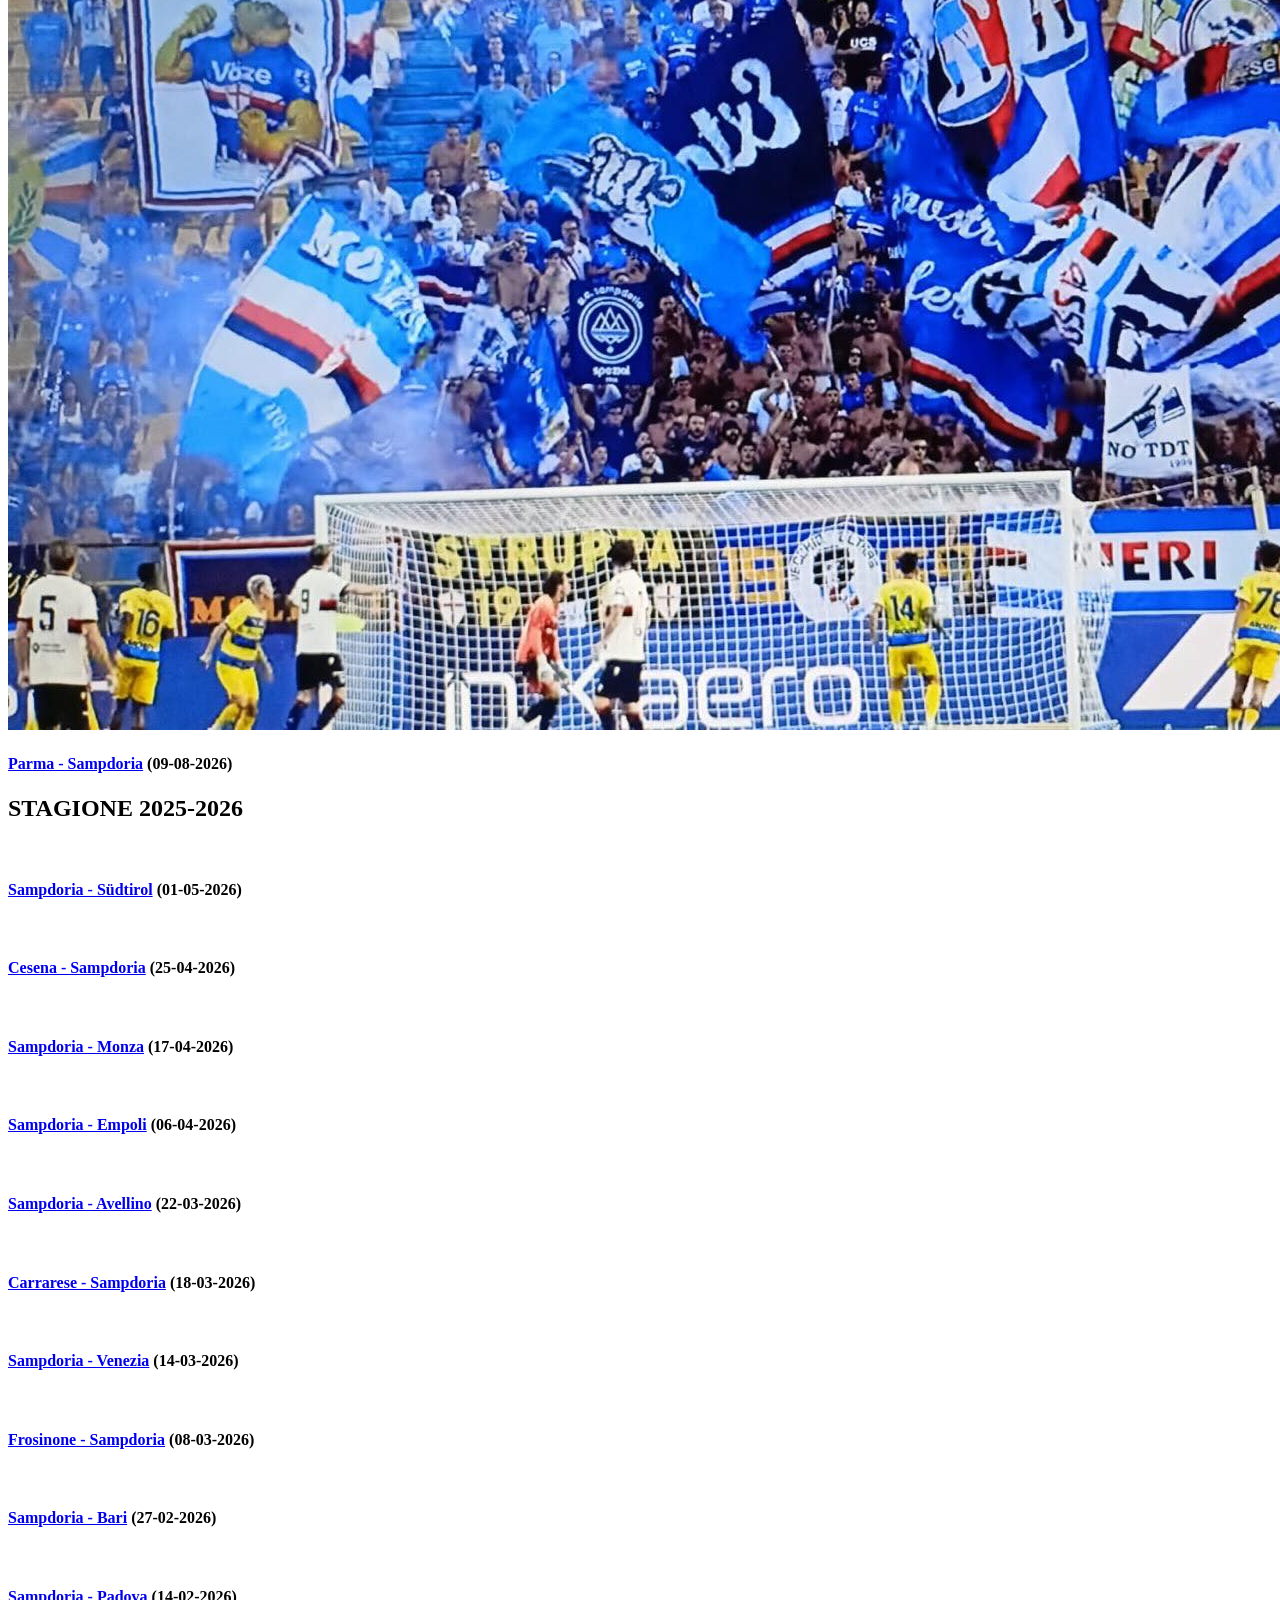
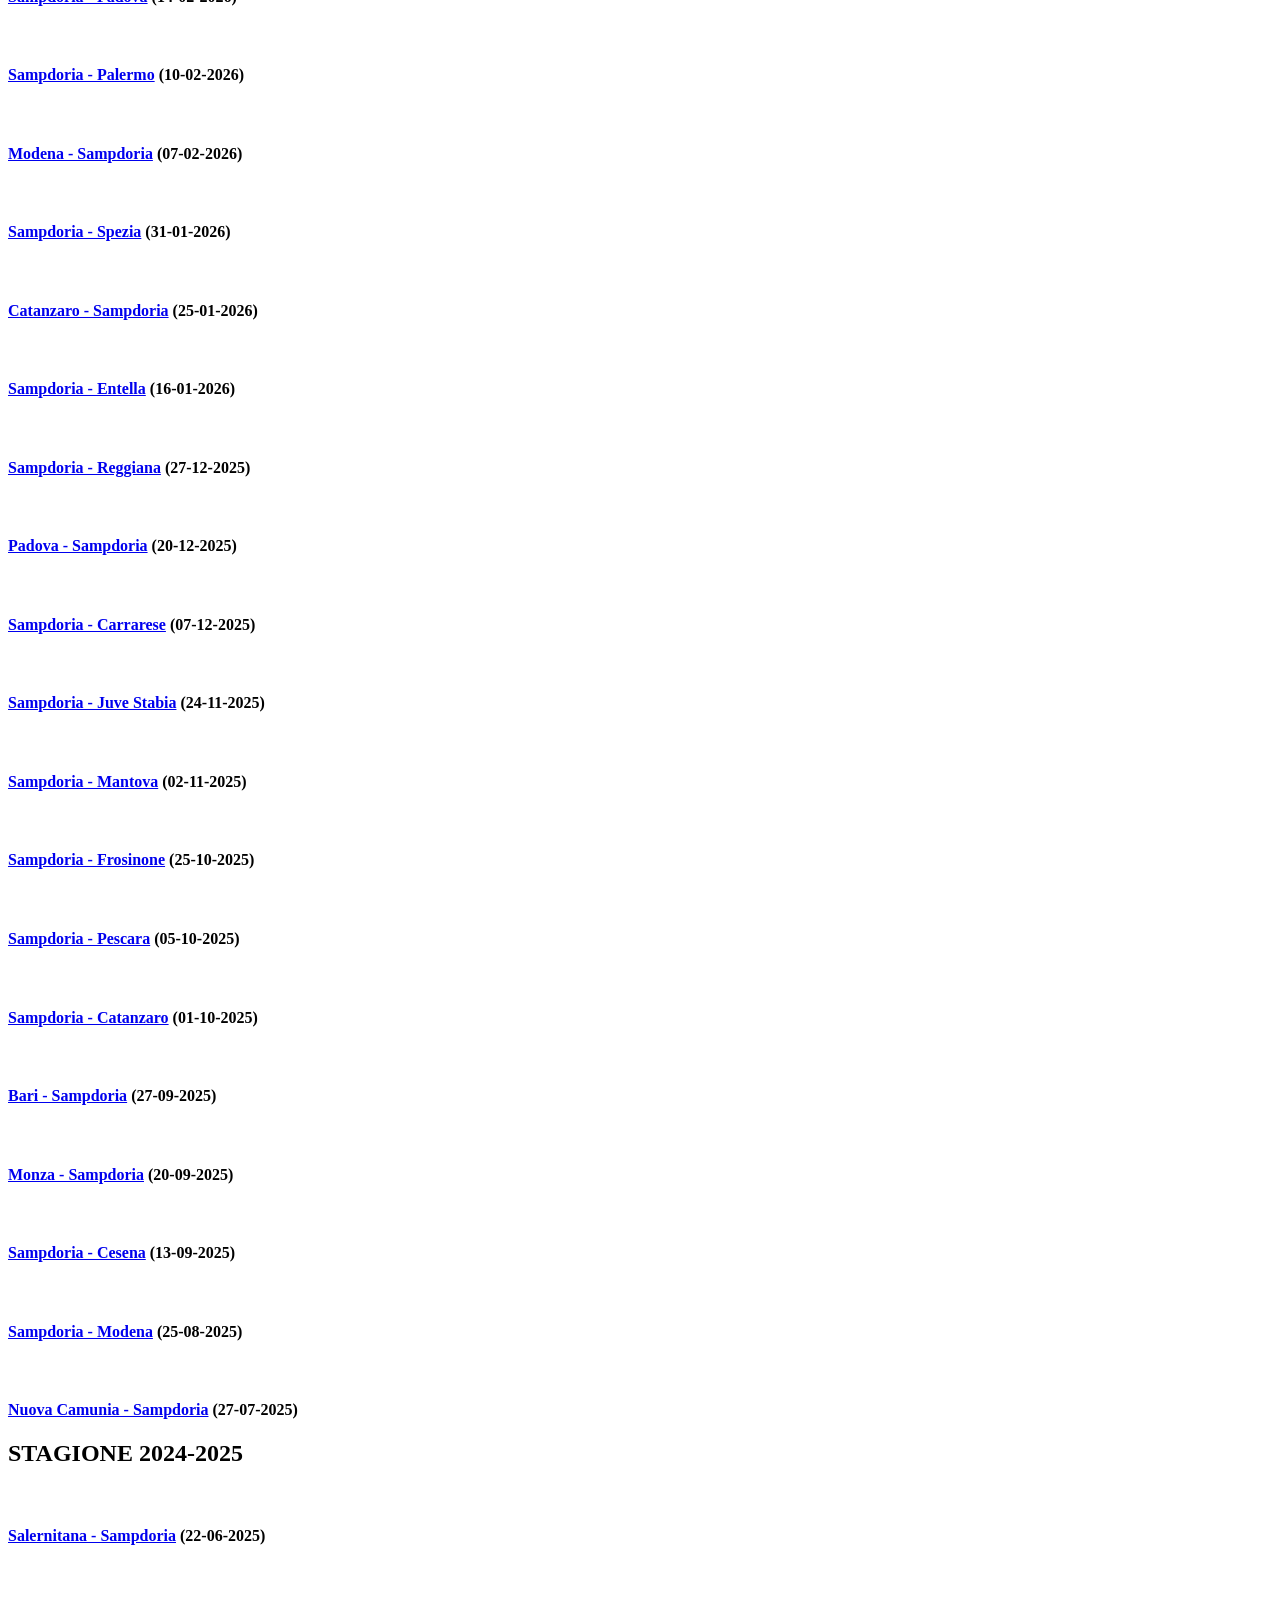
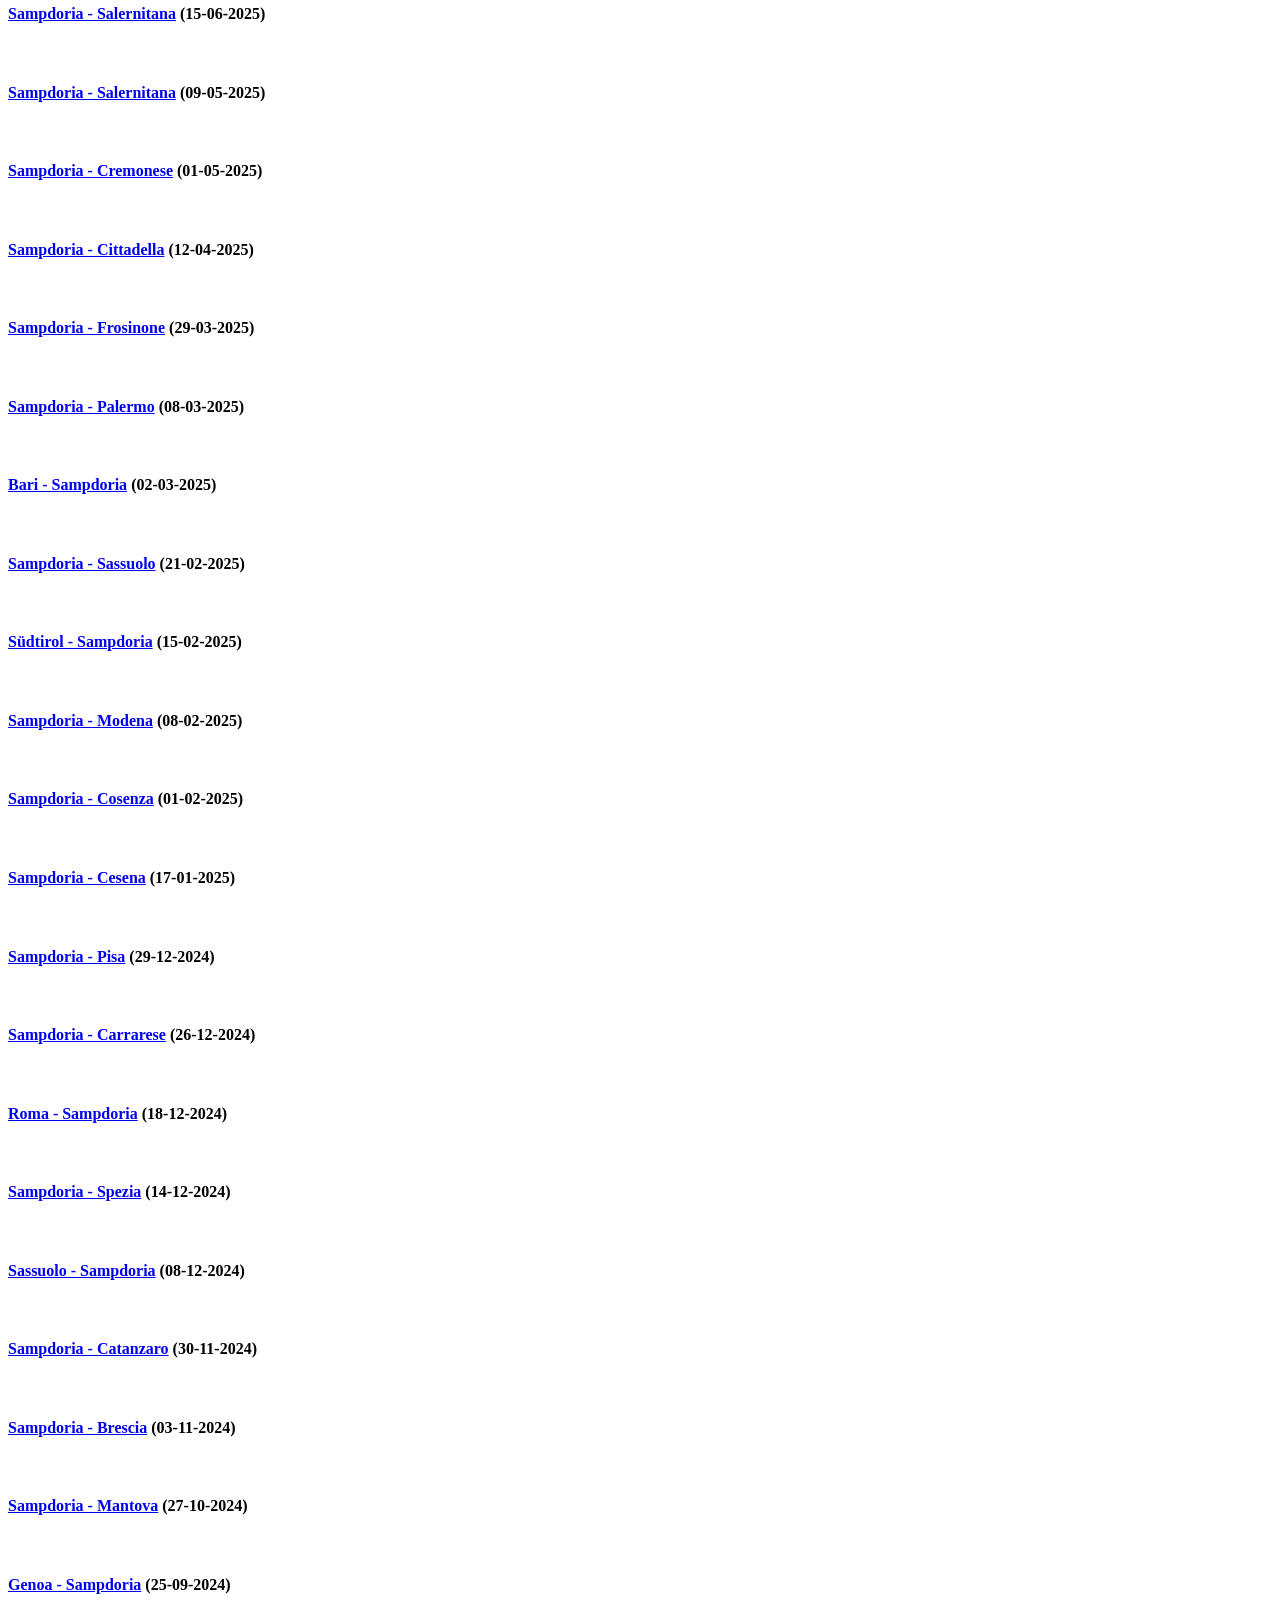
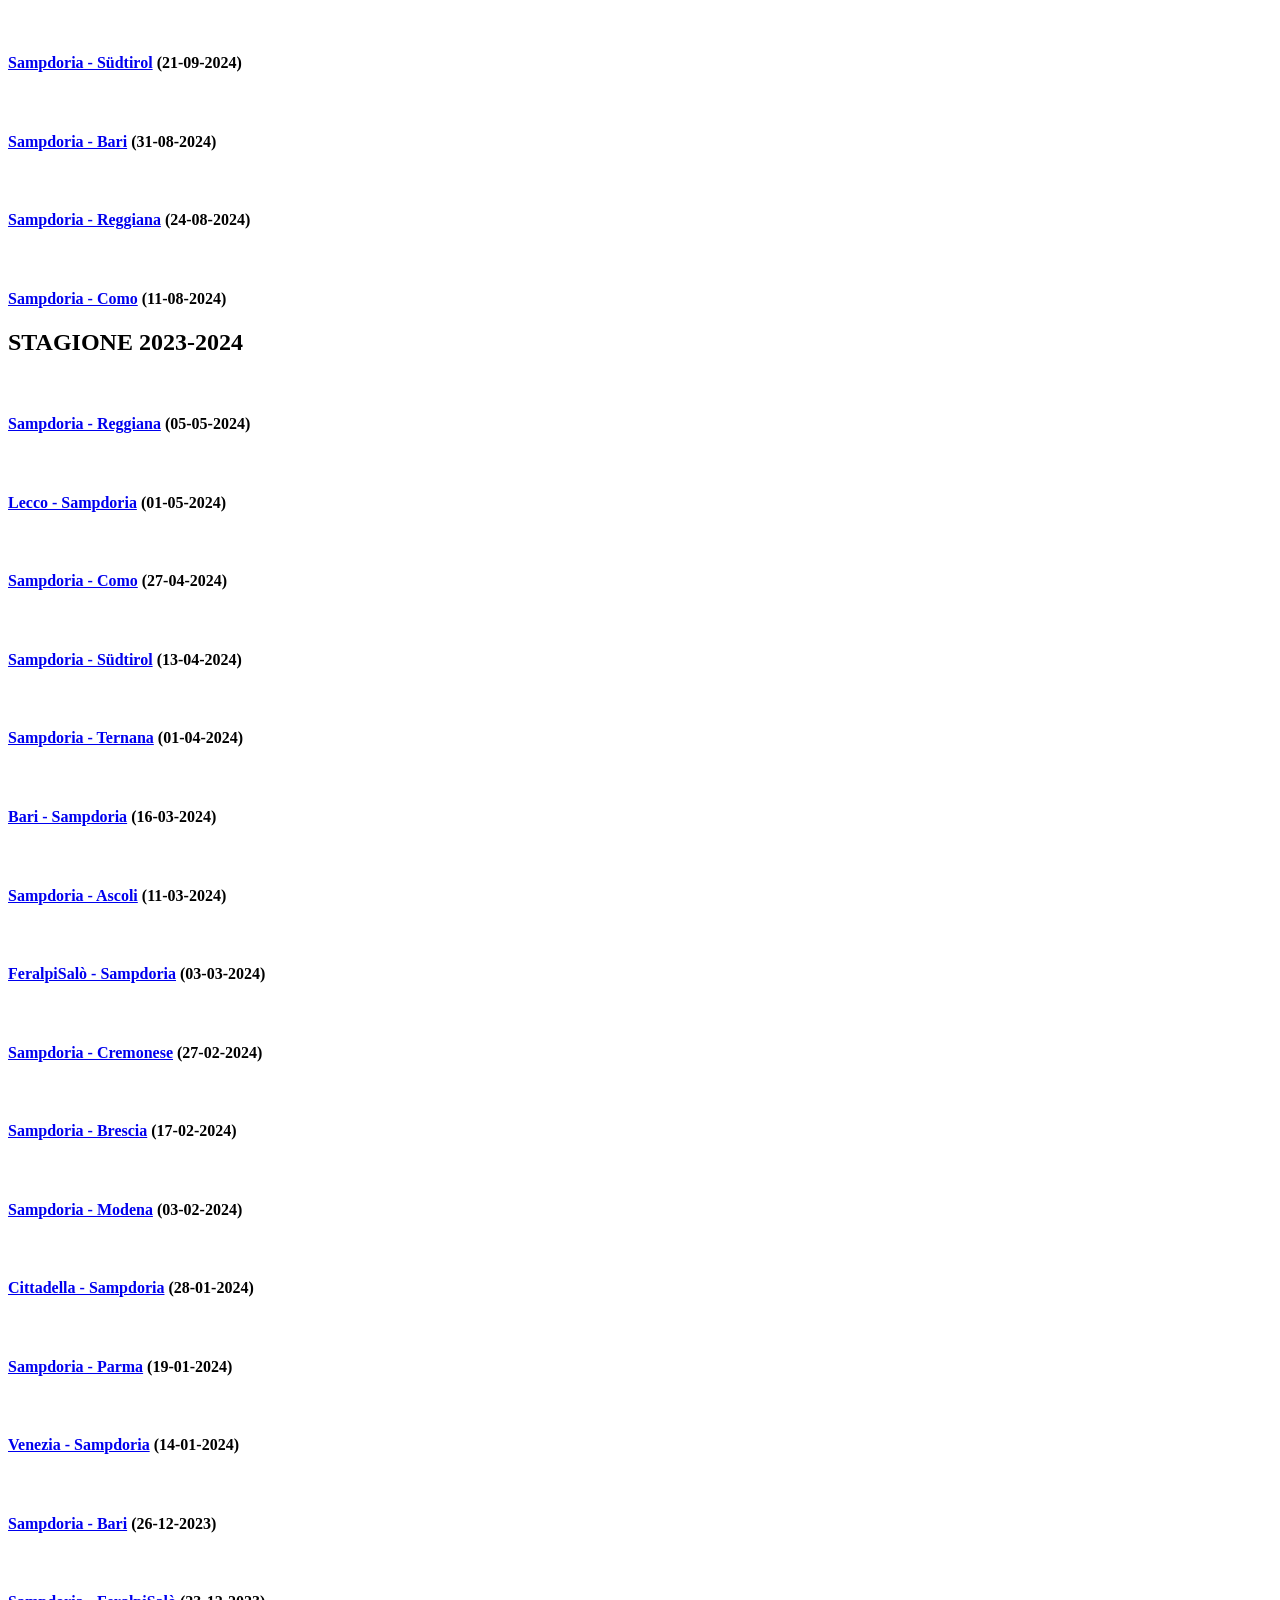
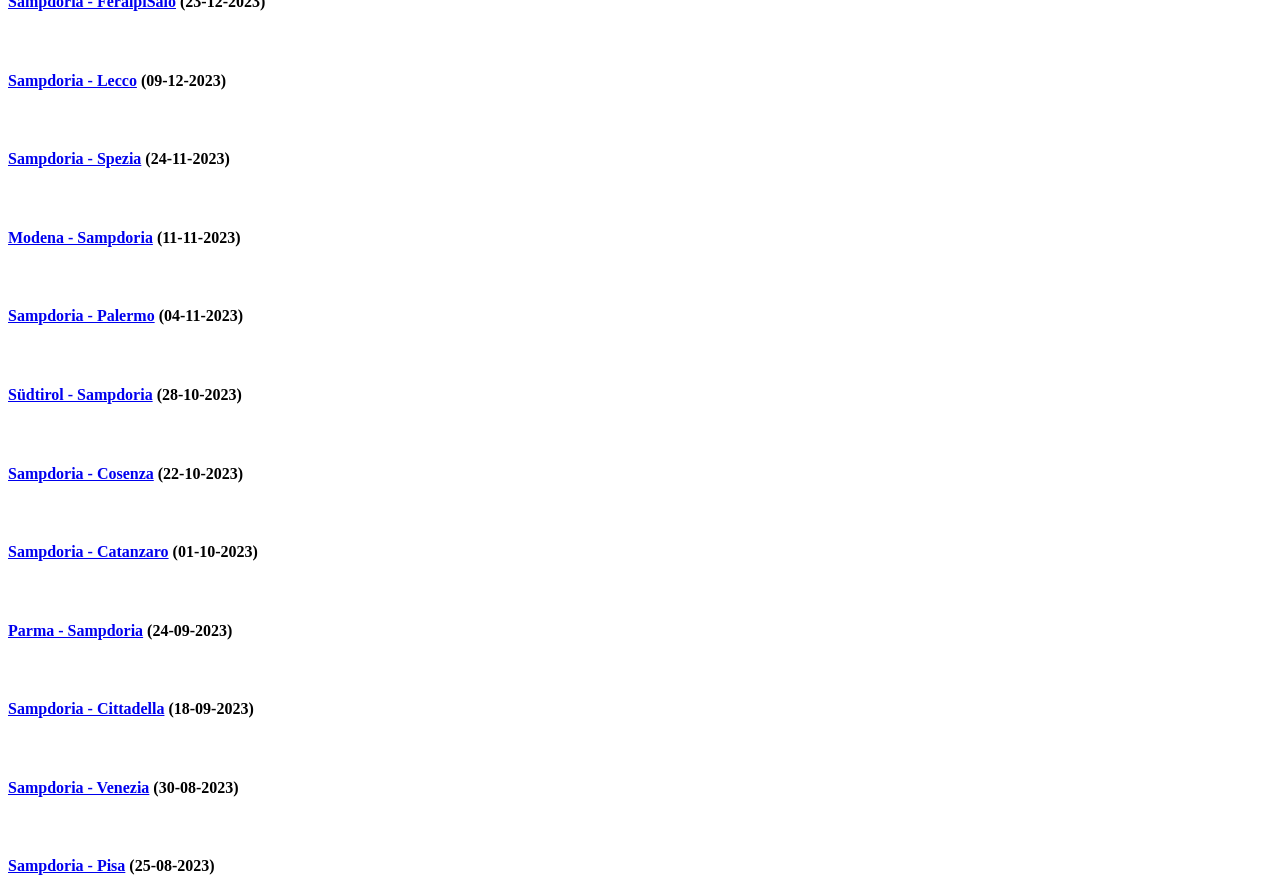
==== commit c772a95b: "refactor: caricata la partita del 23-08-2026" ====
--- a/album.html
+++ b/album.html
@@ -50,6 +50,23 @@
         <div class="gallery">
           <div class="box">
             <a
+              href="./assets/album/2026-2027/23-08-2026.jpg"
+              rel="noopener noreferrer"
+              target="_blank"
+              ><img alt="" src="./assets/album/2026-2027/23-08-2026.jpg"
+            /></a>
+            <h4>
+              <a
+                href="https://www.instagram.com/p/DctBpRsiQre/"
+                rel="noopener noreferrer"
+                target="_blank"
+                >Cesena - Sampdoria</a
+              >
+              (23-08-2026)
+            </h4>
+          </div>
+          <div class="box">
+            <a
               href="./assets/album/2026-2027/09-08-2026.jpg"
               rel="noopener noreferrer"
               target="_blank"
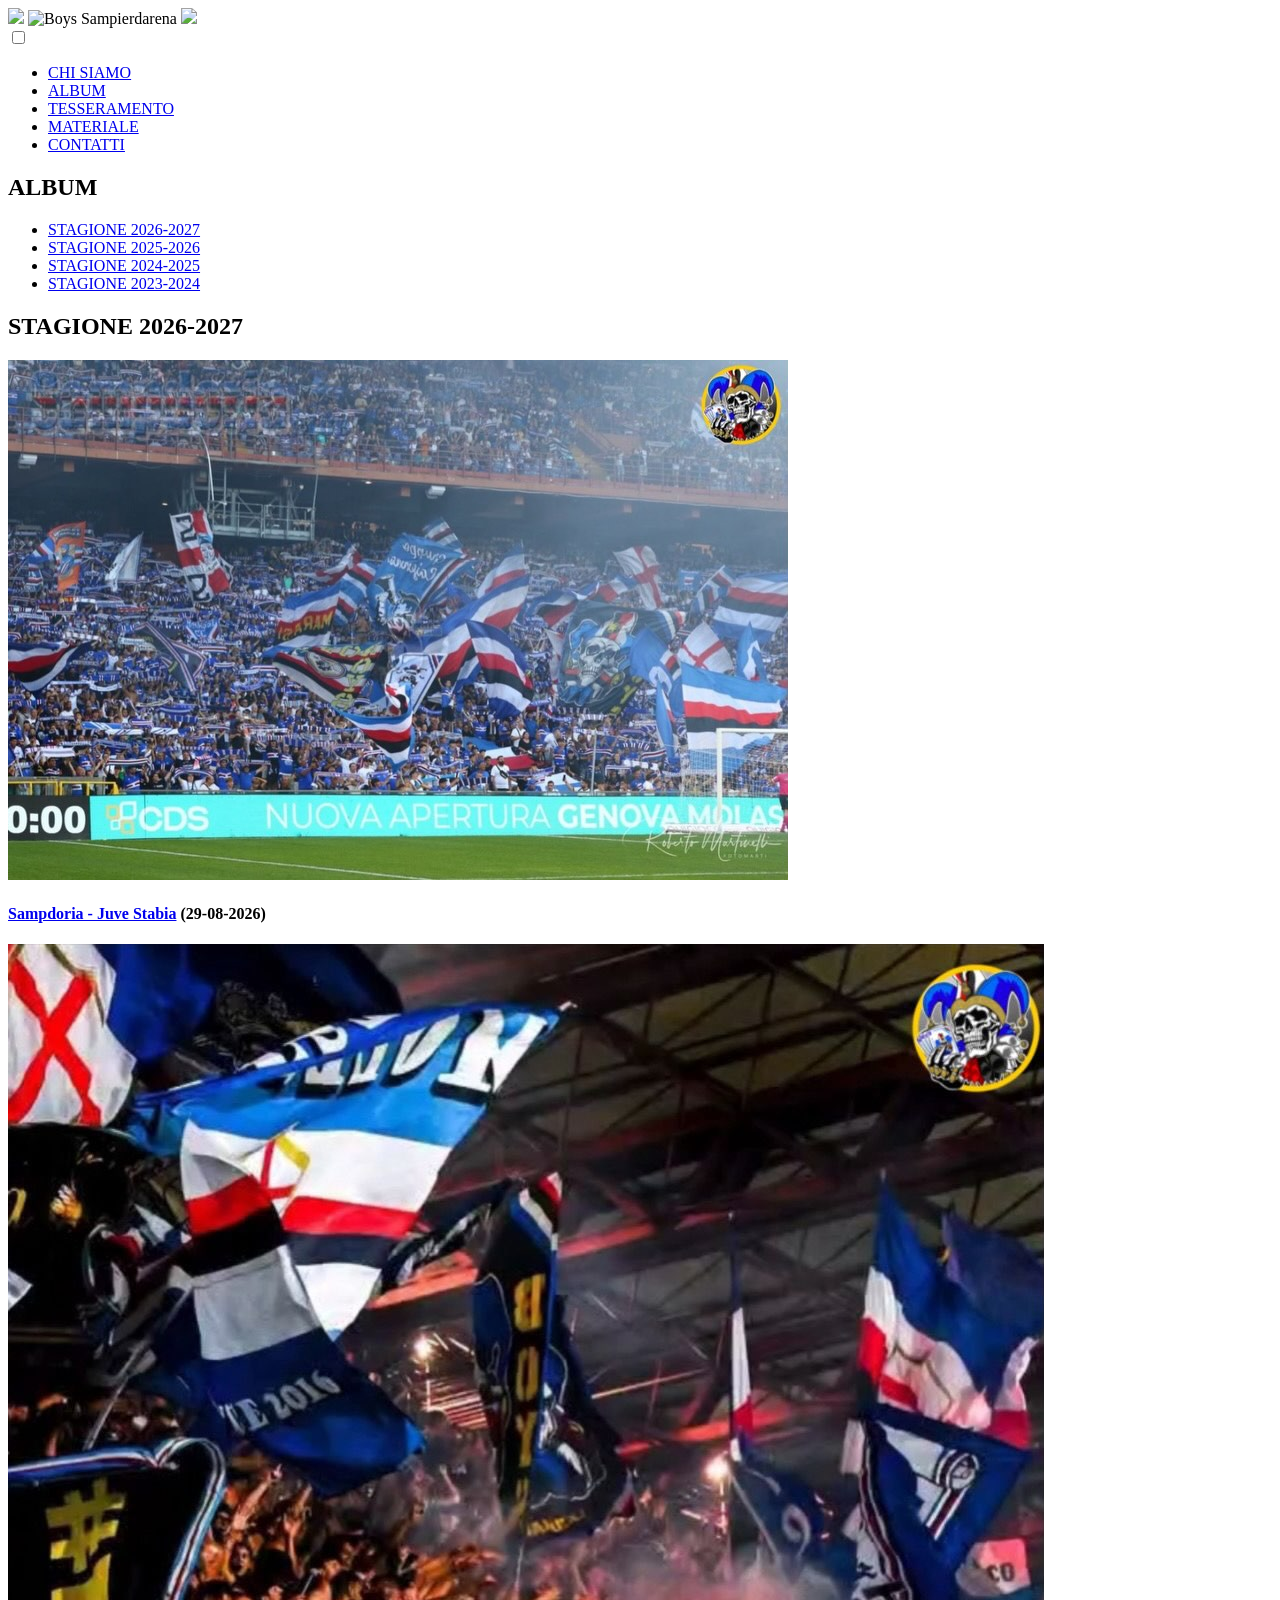
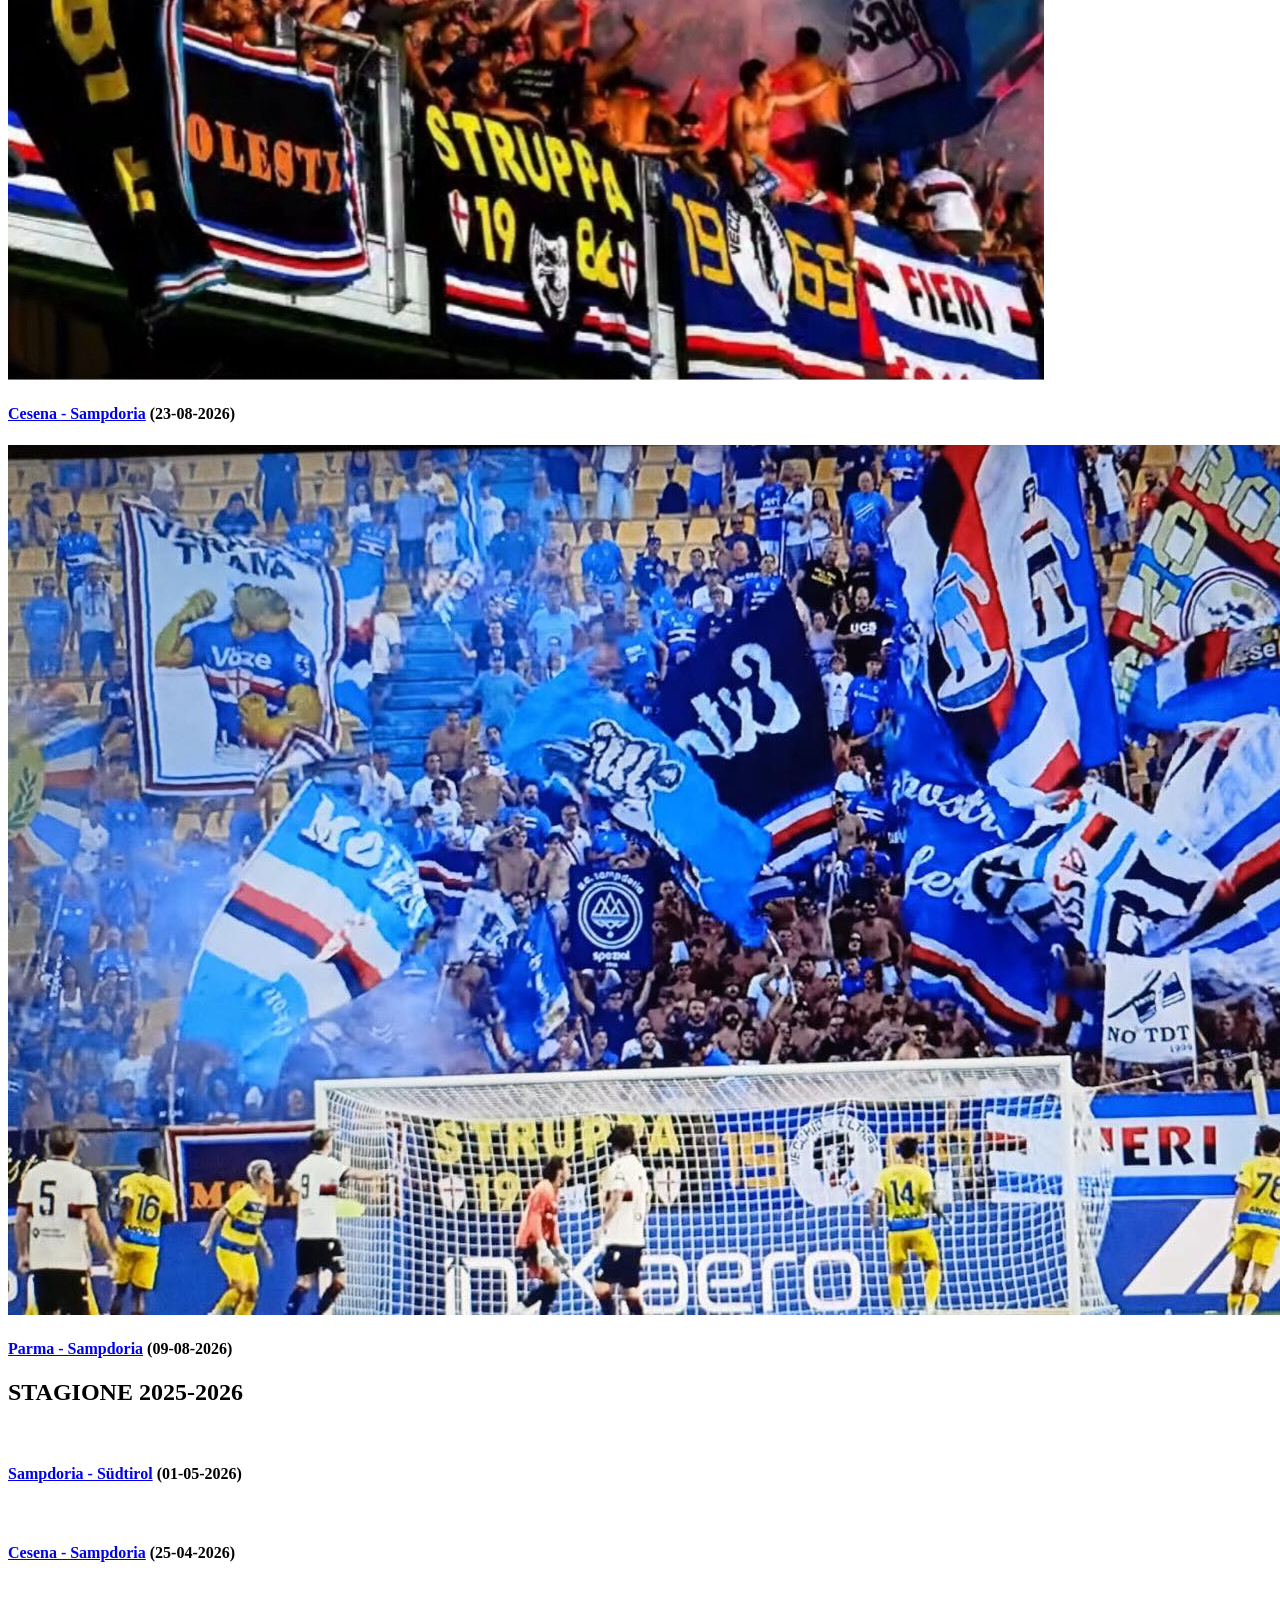
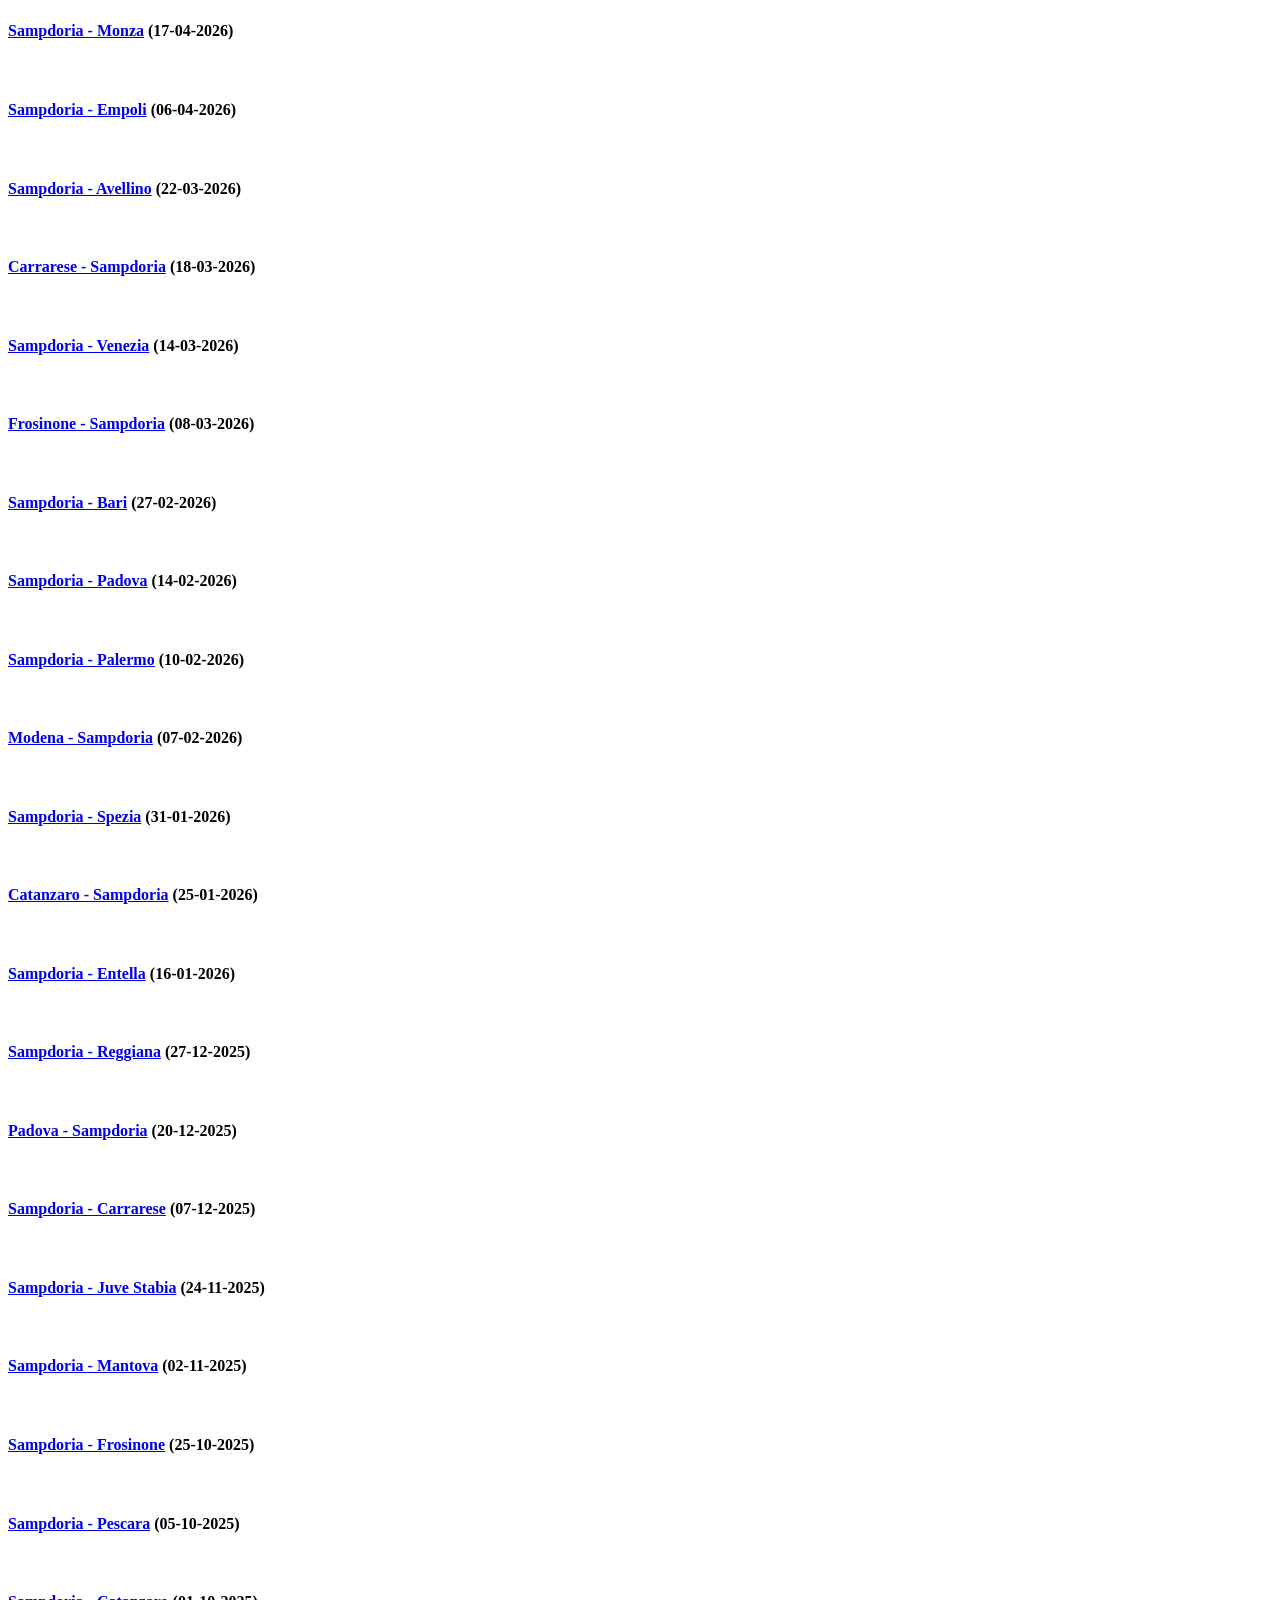
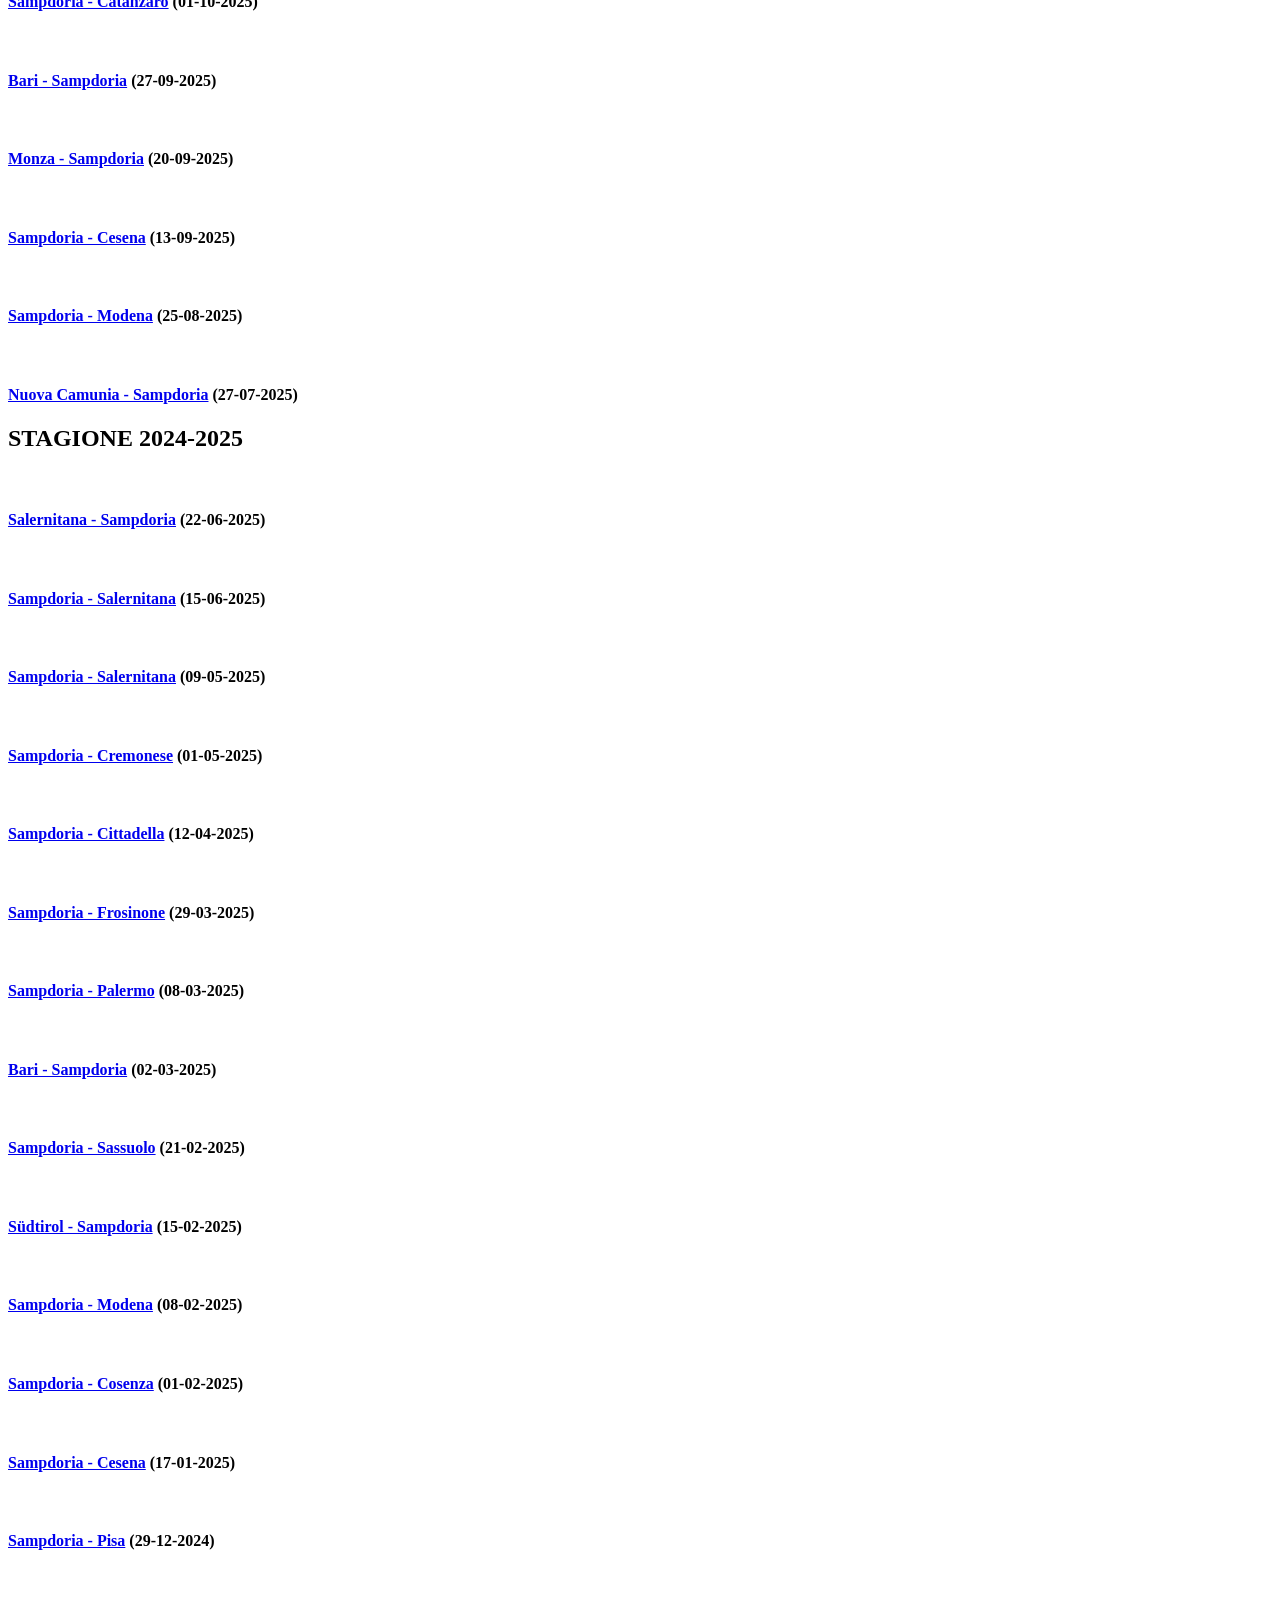
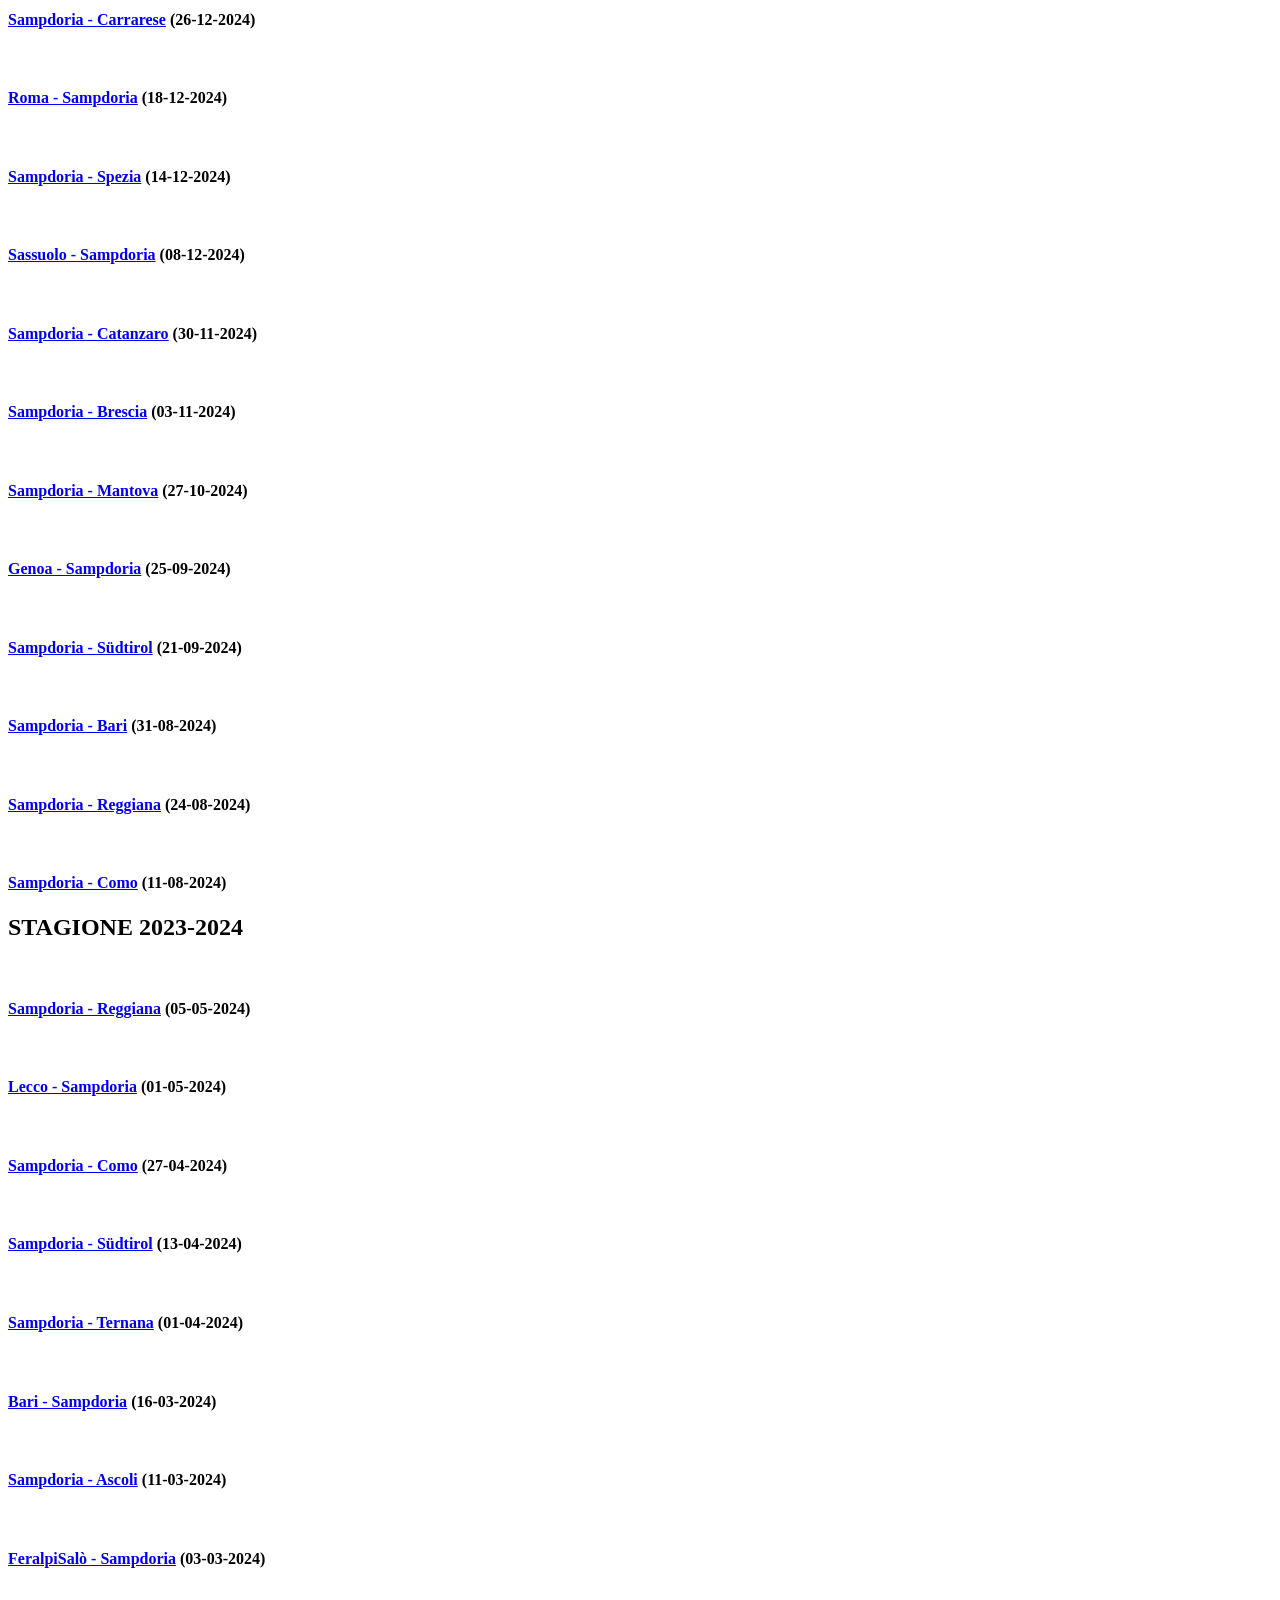
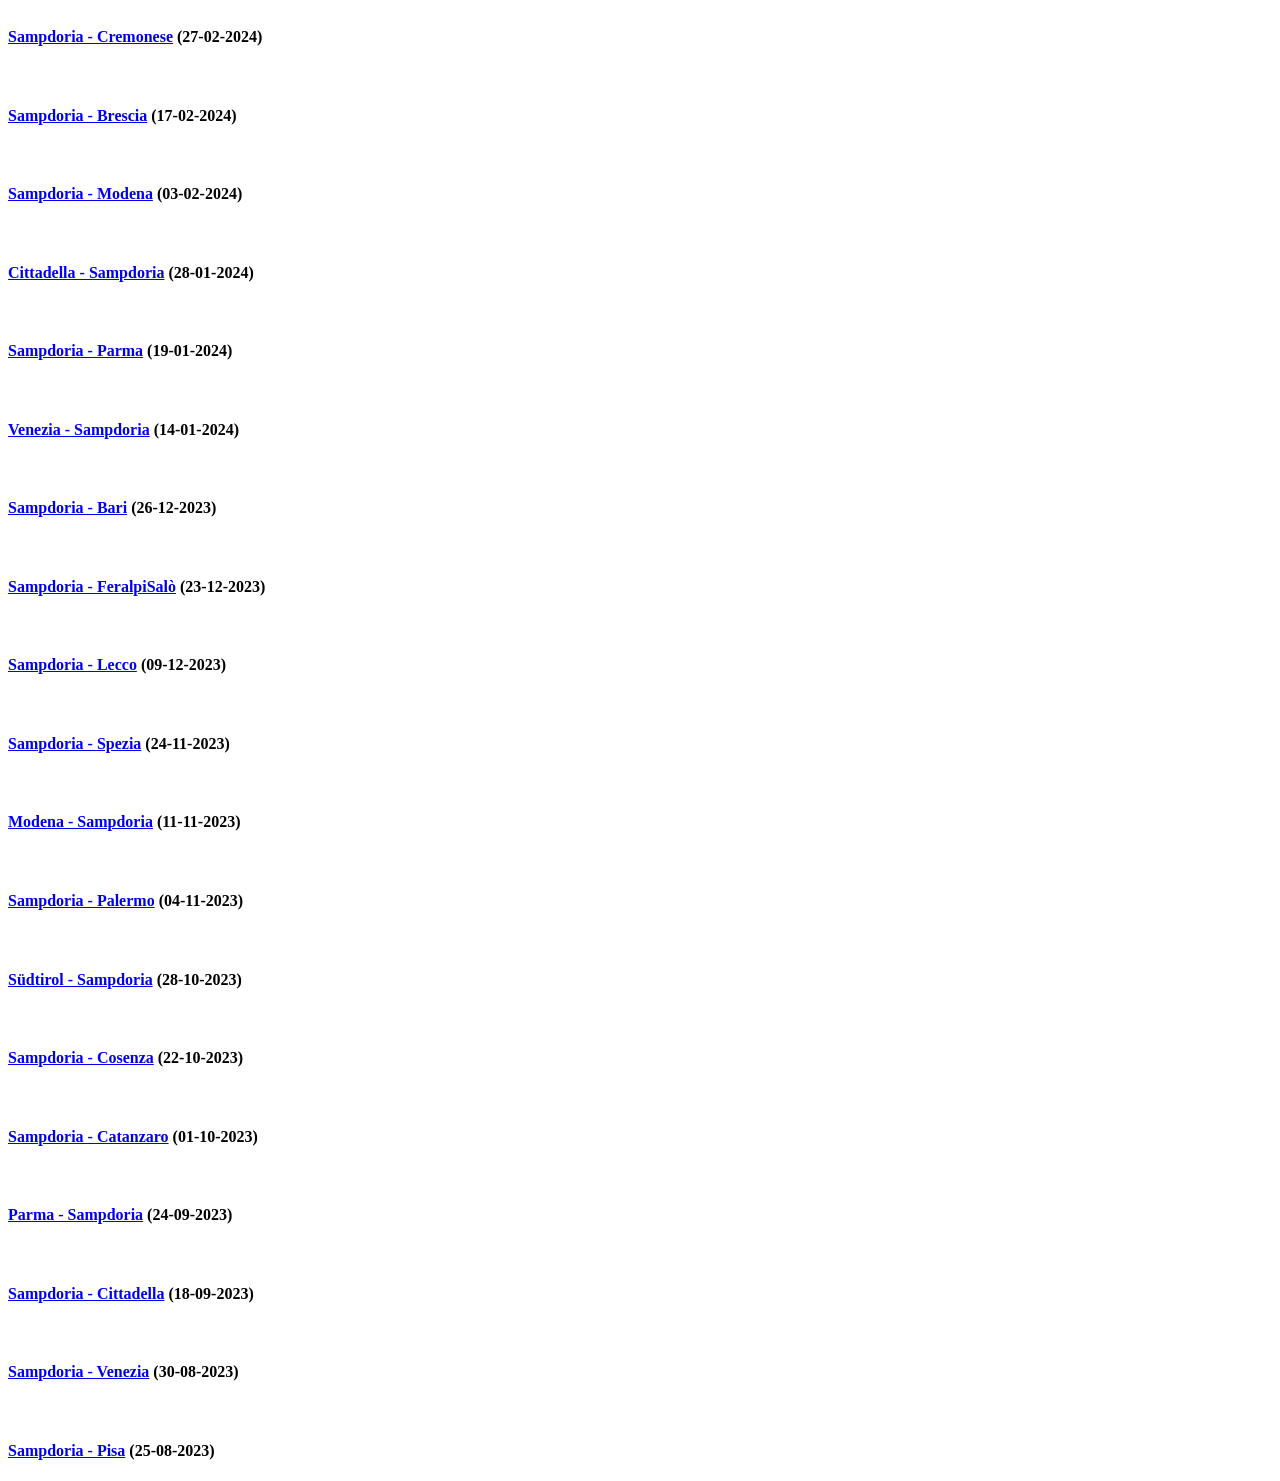
==== commit 8c7b31f6: "refactor: caricata la partita del 23-08-2026" ====
--- a/album.html
+++ b/album.html
@@ -50,6 +50,23 @@
         <div class="gallery">
           <div class="box">
             <a
+              href="./assets/album/2026-2027/29-08-2026.jpg"
+              rel="noopener noreferrer"
+              target="_blank"
+              ><img alt="" src="./assets/album/2026-2027/29-08-2026.jpg"
+            /></a>
+            <h4>
+              <a
+                href="https://www.instagram.com/p/Dc3NztdAjkv/?img_index=3"
+                rel="noopener noreferrer"
+                target="_blank"
+                >Sampdoria - Juve Stabia</a
+              >
+              (29-08-2026)
+            </h4>
+          </div>
+          <div class="box">
+            <a
               href="./assets/album/2026-2027/23-08-2026.jpg"
               rel="noopener noreferrer"
               target="_blank"
